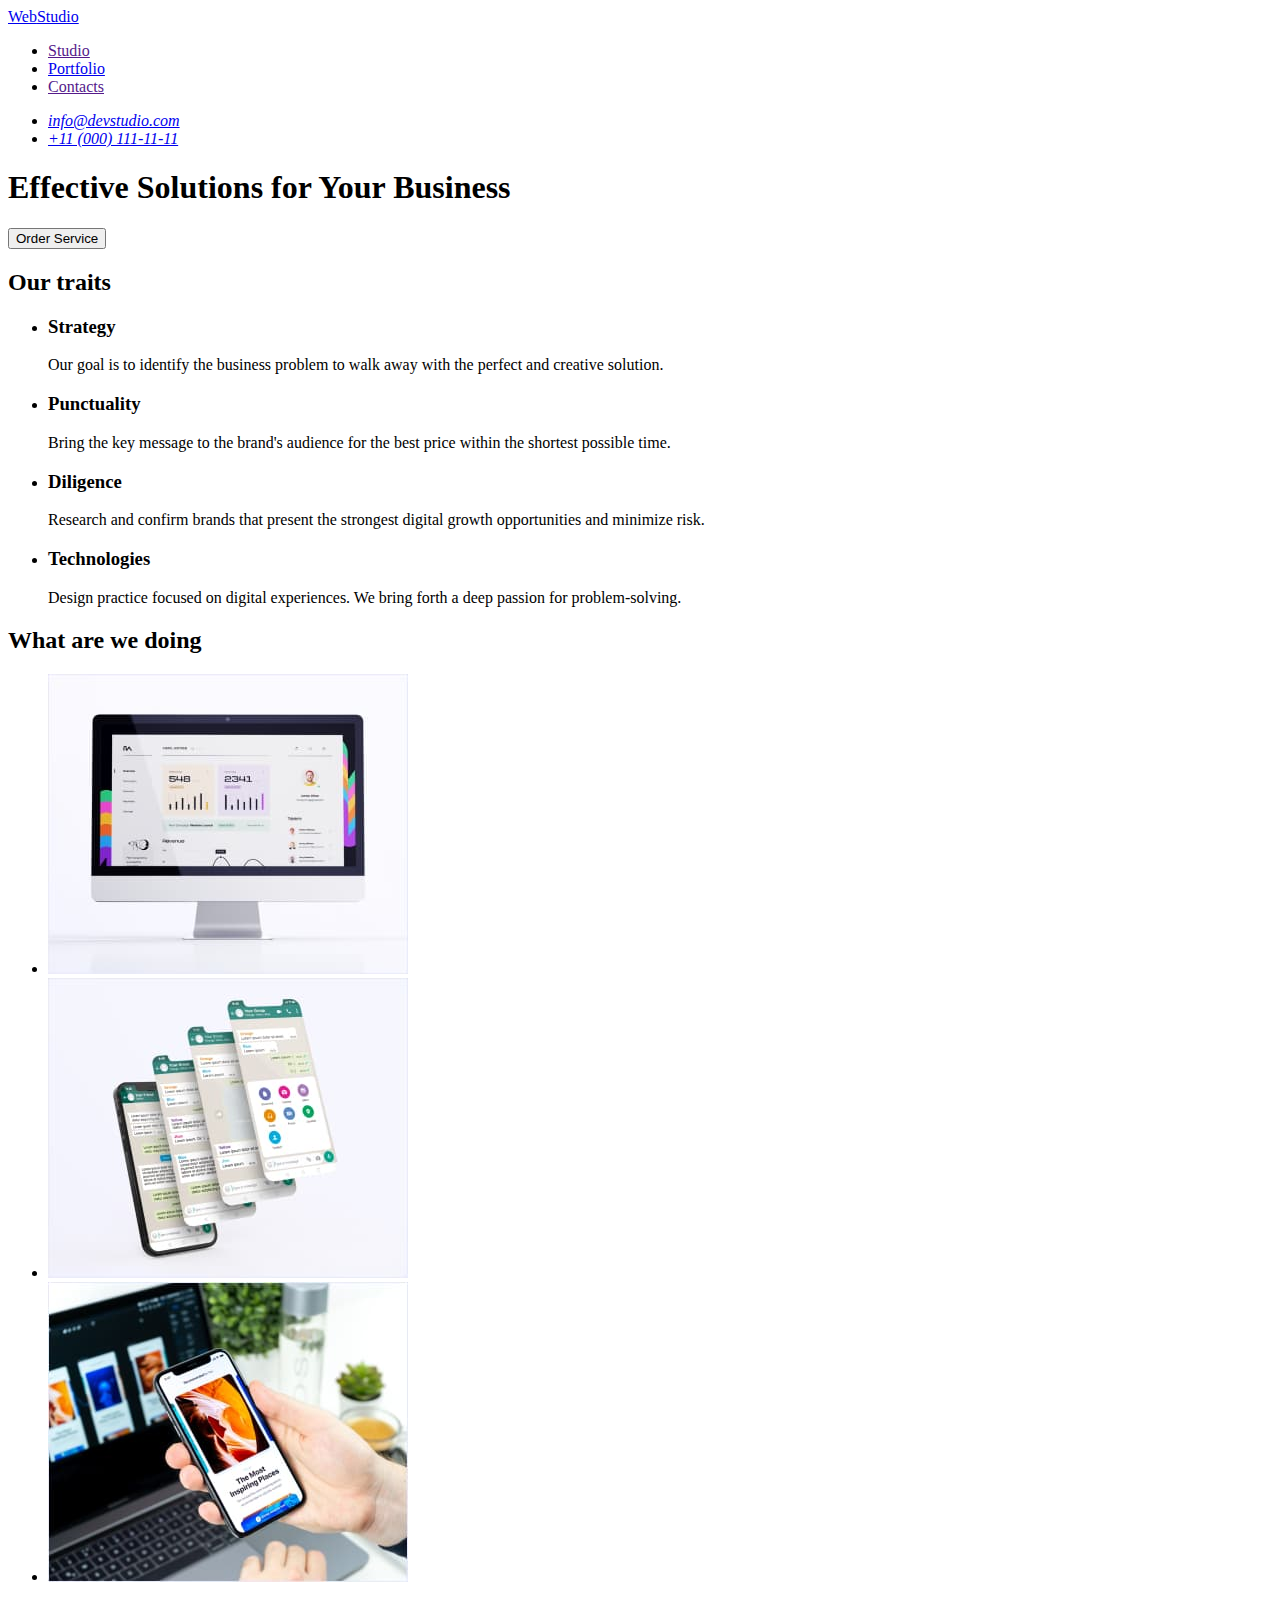
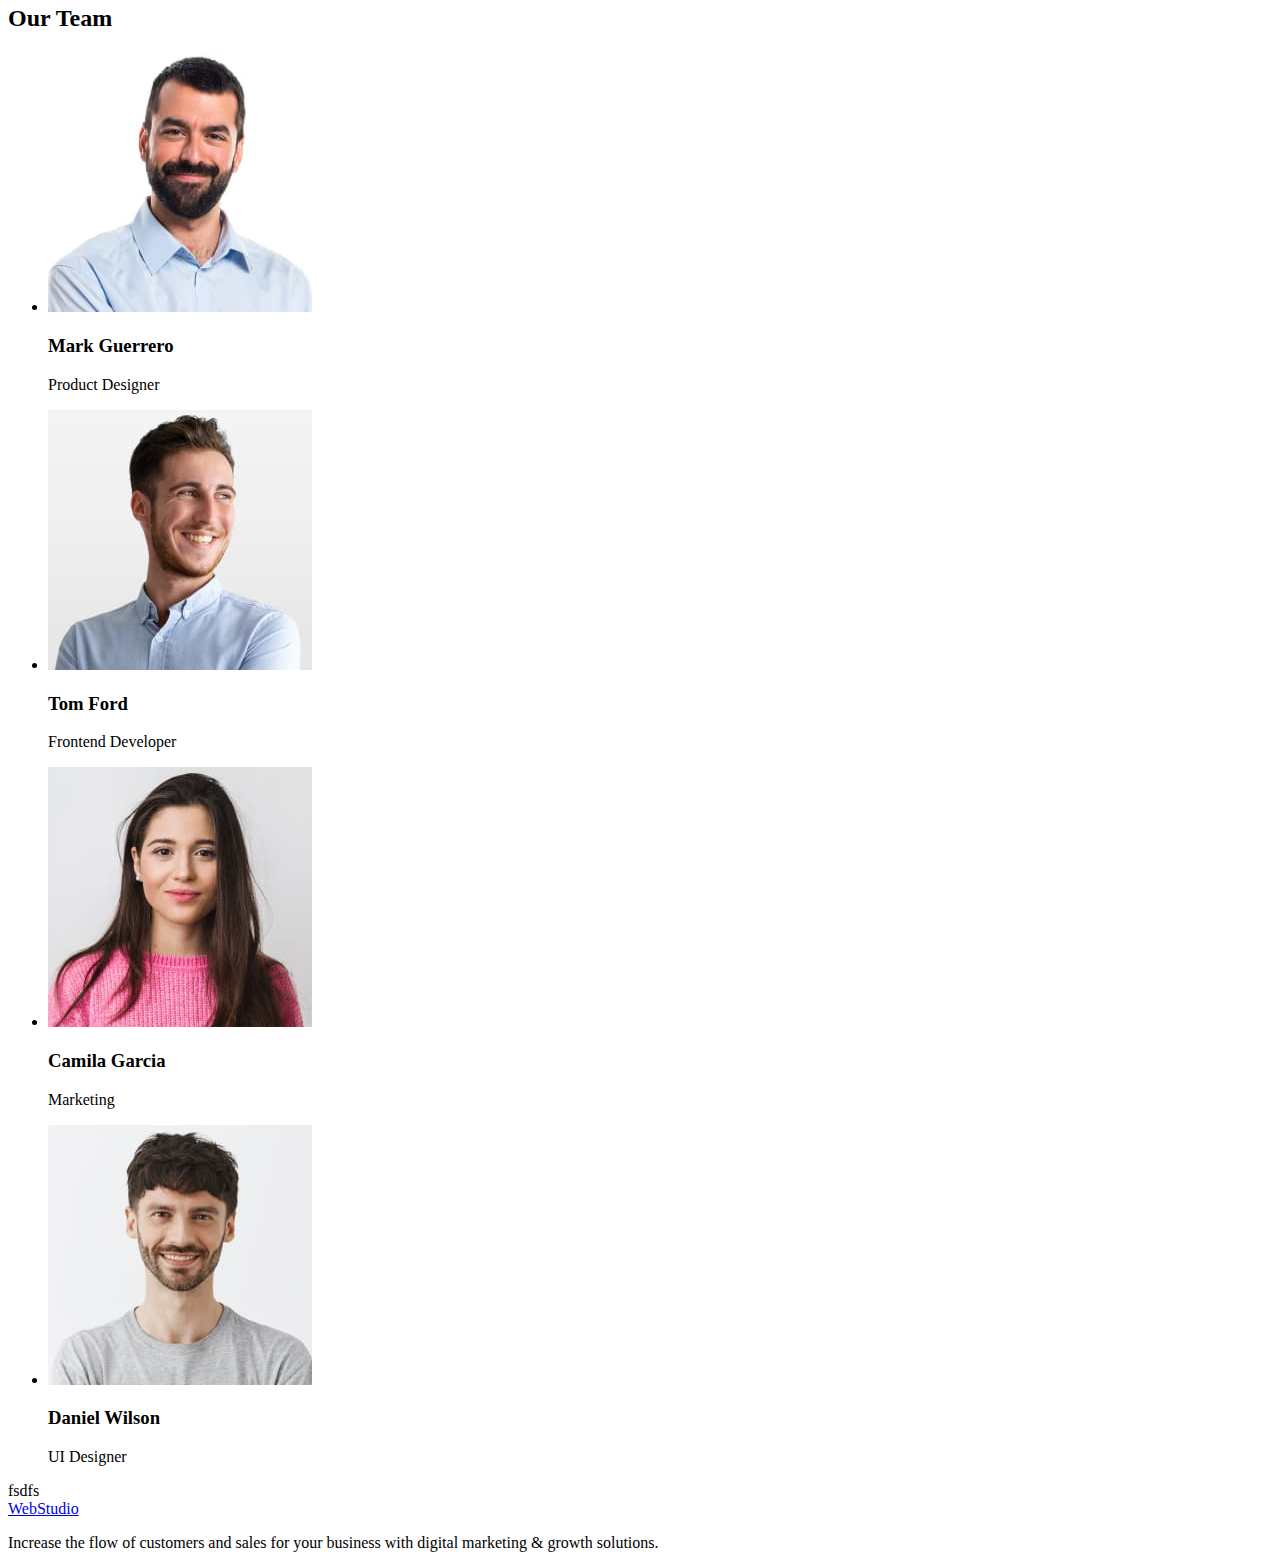
==== index.html @ f9613e82 "update_index" ====
<!DOCTYPE html>
<html lang="en">
  <head>
    <meta charset="UTF-8" />
    <meta http-equiv="X-UA-Compatible" content="IE=edge" />
    <meta name="viewport" content="width=device-width, initial-scale=1.0" />
    <link rel="preconnect" href="https://fonts.googleapis.com" />
    <link rel="preconnect" href="https://fonts.gstatic.com" crossorigin />
    <link
      rel="stylesheet"
      href="https://fonts.googleapis.com/css2?family=Raleway:wght@800&family=Roboto:wght@400;500;700&display=swap"
    />
    <link rel="stylesheet" href="./css/styles.css" />
    <title>Document</title>
  </head>

  <body>
    <header>
      <a href="./index.html" class="logo link"
        >Web<span class="logo-word">Studio</span></a
      >
      <nav class="site-nav">
        <ul class="list">
          <li>
            <a href="" class="link">Studio</a>
          </li>
          <li>
            <a href="./portfolio.html" class="link">Portfolio</a>
          </li>
          <li>
            <a href="" class="link">Contacts</a>
          </li>
        </ul>
      </nav>

      <address class="address-nav">
        <ul class="list">
          <li>
            <a href="mailto:info@devstudio.com" class="link"
              >info@devstudio.com</a
            >
          </li>
          <li>
            <a href="tel:+110001111111" class="link">+11 (000) 111-11-11</a>
          </li>
        </ul>
      </address>
    </header>

    <main>
      <section class="hero">
        <h1 class="header">Effective Solutions for Your Business</h1>
        <button type="button" class="button">Order Service</button>
      </section>

      <section>
        <h2>Our traits</h2>
        <ul class="list">
          <li>
            <h3>Strategy</h3>
            <p>
              Our goal is to identify the business problem to walk away with the
              perfect and creative solution.
            </p>
          </li>
          <li>
            <h3>Punctuality</h3>
            <p>
              Bring the key message to the brand's audience for the best price
              within the shortest possible time.
            </p>
          </li>
          <li>
            <h3>Diligence</h3>
            <p>
              Research and confirm brands that present the strongest digital
              growth opportunities and minimize risk.
            </p>
          </li>
          <li>
            <h3>Technologies</h3>
            <p>
              Design practice focused on digital experiences. We bring forth a
              deep passion for problem-solving.
            </p>
          </li>
        </ul>
      </section>

      <section>
        <h2>What are we doing</h2>
        <ul class="list">
          <li>
            <img
              src="./images/what_we_doing_img_1.jpg"
              alt="Screen with charts"
              width="360"
            />
          </li>
          <li>
            <img
              src="./images/what_we_doing_img_2.jpg"
              alt="Smartphone with messenger"
              width="360"
            />
          </li>
          <li>
            <img
              src="./images/what_we_doing_img_3.jpg"
              alt="Smartphone and laptop demonstrating app"
              width="360"
            />
          </li>
        </ul>
      </section>

      <section class="our-team">
        <h2>Our Team</h2>
        <ul class="list">
          <li>
            <img
              src="./images/our_team_1.jpg"
              alt="Product Designer"
              width="264"
            />
            <h3 class="member-name">Mark Guerrero</h3>
            <p class="member-role">Product Designer</p>
          </li>
          <li>
            <img
              src="./images/our_team_2.jpg"
              alt="Frontend Developer"
              width="264"
            />
            <h3 class="member-name">Tom Ford</h3>
            <p class="member-role">Frontend Developer</p>
          </li>
          <li>
            <img src="./images/our_team_3.jpg" alt="Marketing" width="264" />
            <h3 class="member-name">Camila Garcia</h3>
            <p class="member-role">Marketing</p>
          </li>
          <li>
            <img src="./images/our_team_4.jpg" alt="UI Designer" width="264" />
            <h3 class="member-name">Daniel Wilson</h3>
            <p class="member-role">UI Designer</p>
          </li>
        </ul>
      </section>
    </main>
    fsdfs
    <footer>
      <a href="./index.html" class="logo link"
        >Web<span class="logo-word">Studio</span></a
      >
      <p class="footer-text">
        Increase the flow of customers and sales for your business with digital
        marketing & growth solutions.
      </p>
    </footer>
  </body>
</html>
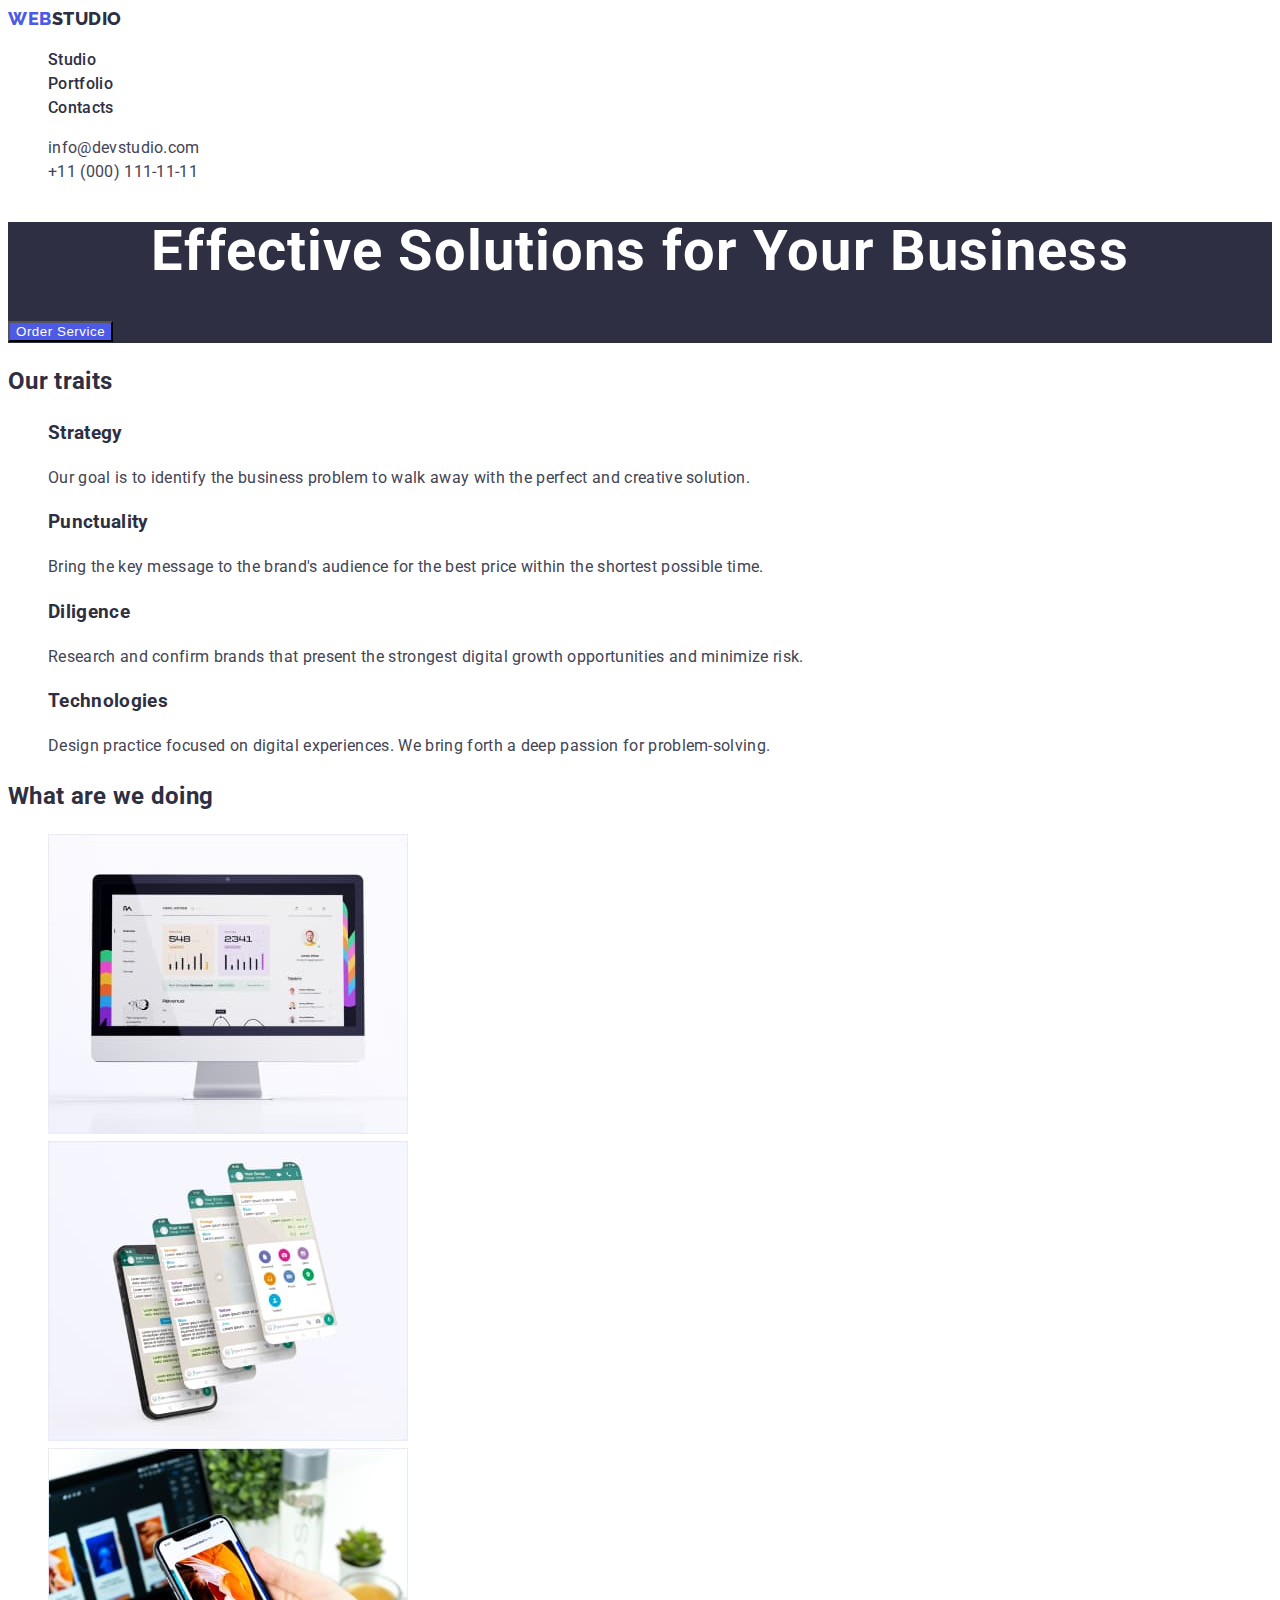
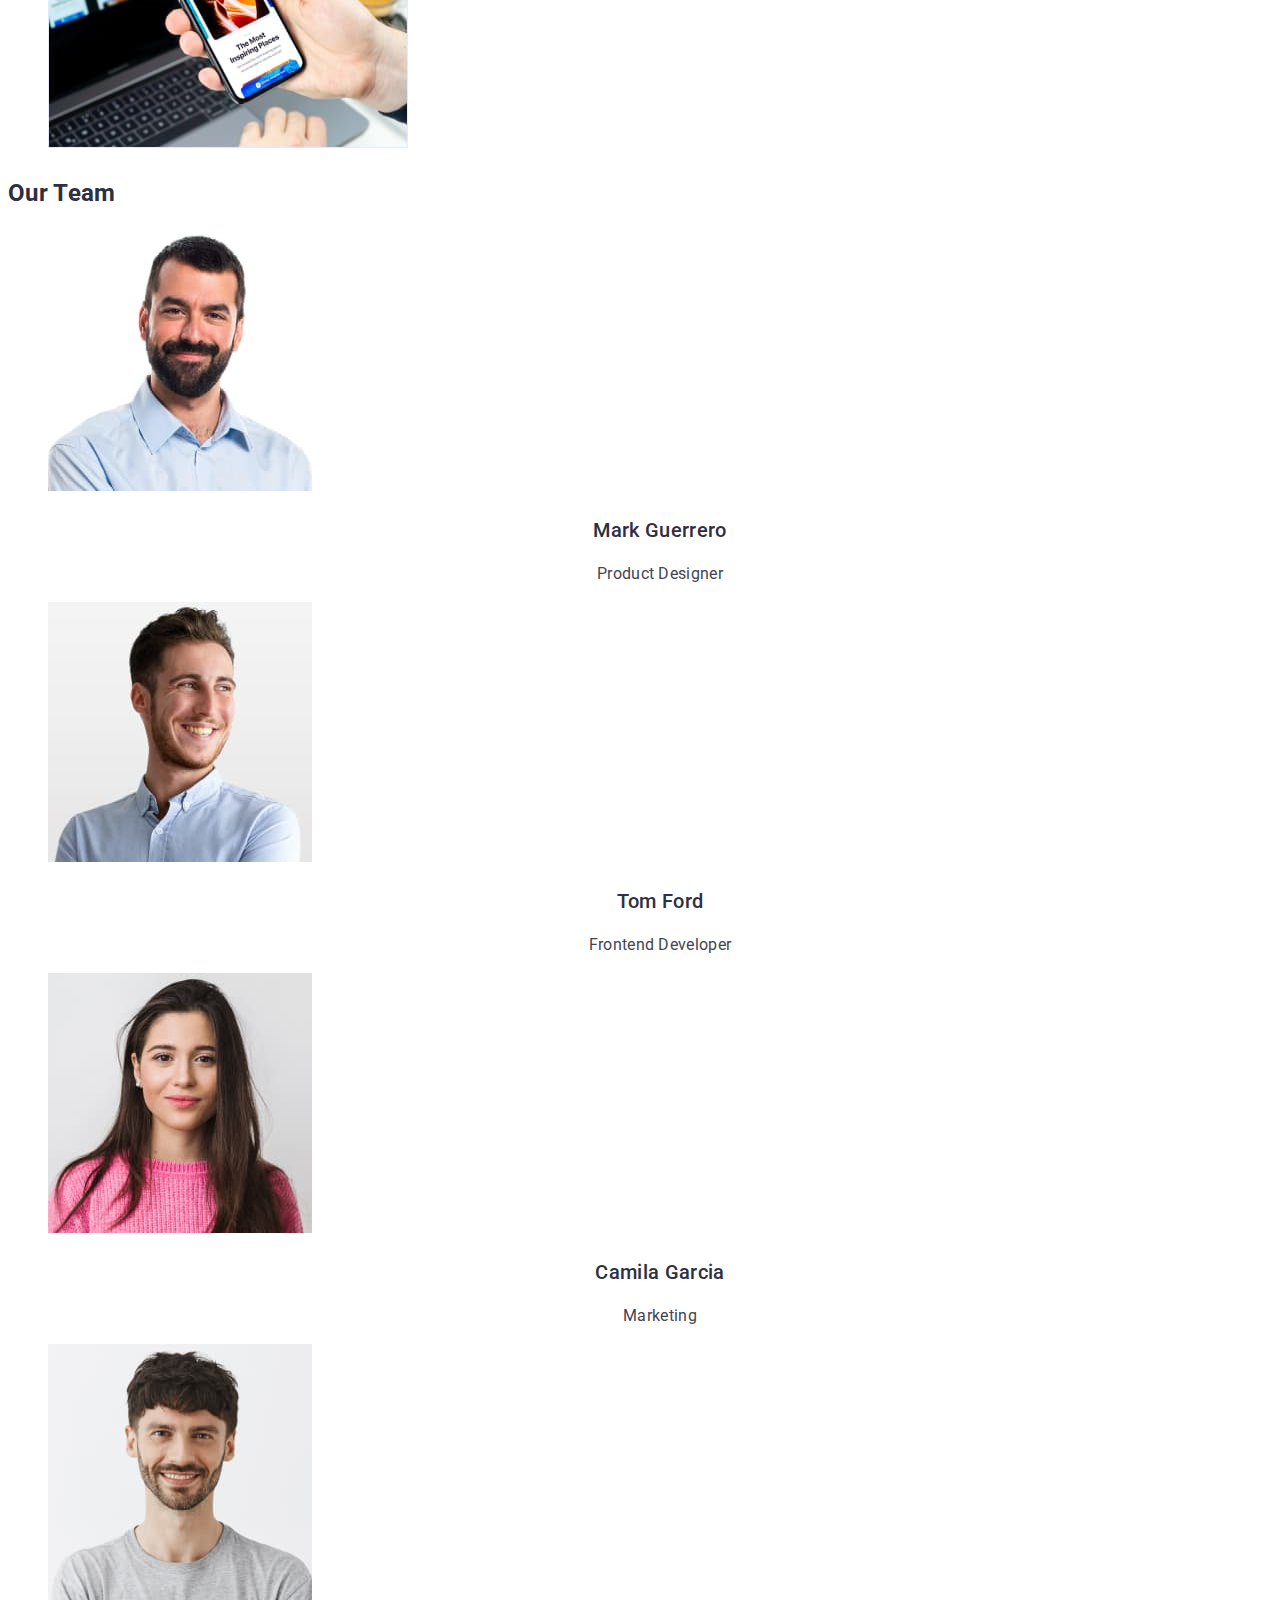
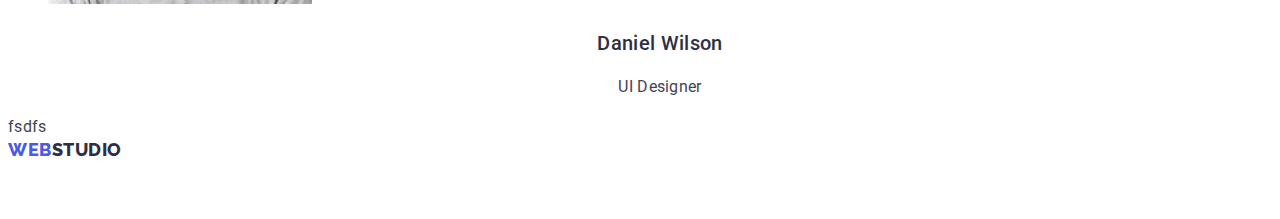
==== commit befb9e90: "update_index" ====
--- a/index.html
+++ b/index.html
@@ -53,32 +53,32 @@
         <button type="button" class="button">Order Service</button>
       </section>
 
-      <section>
+      <section class="traits">
         <h2>Our traits</h2>
         <ul class="list">
           <li>
-            <h3>Strategy</h3>
+            <h3 class="header">Strategy</h3>
             <p>
               Our goal is to identify the business problem to walk away with the
               perfect and creative solution.
             </p>
           </li>
           <li>
-            <h3>Punctuality</h3>
+            <h3 class="header">Punctuality</h3>
             <p>
               Bring the key message to the brand's audience for the best price
               within the shortest possible time.
             </p>
           </li>
           <li>
-            <h3>Diligence</h3>
+            <h3 class="header">Diligence</h3>
             <p>
               Research and confirm brands that present the strongest digital
               growth opportunities and minimize risk.
             </p>
           </li>
           <li>
-            <h3>Technologies</h3>
+            <h3 class="header">Technologies</h3>
             <p>
               Design practice focused on digital experiences. We bring forth a
               deep passion for problem-solving.
@@ -87,8 +87,8 @@
         </ul>
       </section>
 
-      <section>
-        <h2>What are we doing</h2>
+      <section class="projects">
+        <h2 class="header">What are we doing</h2>
         <ul class="list">
           <li>
             <img
@@ -115,9 +115,9 @@
       </section>
 
       <section class="our-team">
-        <h2>Our Team</h2>
+        <h2 class="header">Our Team</h2>
         <ul class="list">
-          <li>
+          <li class="member-card">
             <img
               src="./images/our_team_1.jpg"
               alt="Product Designer"
@@ -126,7 +126,7 @@
             <h3 class="member-name">Mark Guerrero</h3>
             <p class="member-role">Product Designer</p>
           </li>
-          <li>
+          <li class="member-card">
             <img
               src="./images/our_team_2.jpg"
               alt="Frontend Developer"
@@ -135,12 +135,12 @@
             <h3 class="member-name">Tom Ford</h3>
             <p class="member-role">Frontend Developer</p>
           </li>
-          <li>
+          <li class="member-card">
             <img src="./images/our_team_3.jpg" alt="Marketing" width="264" />
             <h3 class="member-name">Camila Garcia</h3>
             <p class="member-role">Marketing</p>
           </li>
-          <li>
+          <li class="member-card">
             <img src="./images/our_team_4.jpg" alt="UI Designer" width="264" />
             <h3 class="member-name">Daniel Wilson</h3>
             <p class="member-role">UI Designer</p>
--- a/css/styles.css
+++ b/css/styles.css
@@ -0,0 +1,129 @@
+:root {
+  --main-blue-color: #4d5ae5;
+  --main-header-color: #2e2f42;
+  --main-text-color: #434455;
+  --link-hover-color: #404bbf;
+}
+
+h1,
+h2,
+h3 {
+  color: var(--main-header-color);
+}
+
+.list {
+  list-style: none;
+}
+
+body {
+  font-family: 'Roboto', sans-serif;
+  font-size: 16px;
+  line-height: 1.5;
+  letter-spacing: 0.02em;
+  color: var(--main-text-color);
+  background-color: #ffffff;
+}
+
+.link {
+  text-decoration: none;
+}
+
+.portfolio .button {
+  color: var(--main-blue-color);
+  background-color: #e7e9fc;
+  border-color: transparent;
+  font-family: 'Roboto';
+  font-style: normal;
+  font-weight: 500;
+  font-size: 16px;
+  line-height: 1.5;
+  letter-spacing: 0.04em;
+}
+
+.portfolio .button:hover,
+.portfolio .button:focus {
+  color: #ffffff;
+  background-color: var(--link-hover-color);
+}
+
+.portfolio-item {
+  color: var(--main-text-color);
+}
+
+.logo {
+  color: var(--main-blue-color);
+  font-family: 'Raleway', sans-serif;
+  font-weight: 800;
+  font-size: 18px;
+  line-height: 1.17;
+  letter-spacing: 0.03em;
+  text-transform: uppercase;
+}
+
+.logo-word {
+  color: var(--main-header-color);
+}
+
+.site-nav .link {
+  color: var(--main-header-color);
+  font-weight: 500;
+  font-size: 16px;
+  line-height: 1.5;
+  letter-spacing: 0.02em;
+}
+
+.site-nav .link:hover,
+.site-nav .link:focus {
+  color: var(--link-hover-color);
+}
+
+.hero {
+  background-color: var(--main-header-color);
+}
+
+.hero .header {
+  color: #ffffff;
+  font-weight: 700;
+  font-size: 56px;
+  line-height: 1.07;
+  text-align: center;
+  letter-spacing: 0.02em;
+}
+
+.hero .button {
+  color: #ffffff;
+  background-color: var(--main-blue-color);
+  font-weight: 500;
+  text-align: center;
+  letter-spacing: 0.04em;
+}
+
+.hero .button:hover,
+.hero .button:focus {
+  background-color: var(--link-hover-color);
+}
+
+.footer-text {
+  color: #ffffff;
+}
+
+.member-name {
+  font-weight: 500;
+  font-size: 20px;
+  line-height: 1.2;
+  text-align: center;
+}
+
+.member-role {
+  text-align: center;
+}
+
+.address-nav .link {
+  font-style: normal;
+  color: var(--main-text-color);
+}
+
+.address-nav .link:hover,
+.address-nav .link:focus {
+  color: var(--link-hover-color);
+}
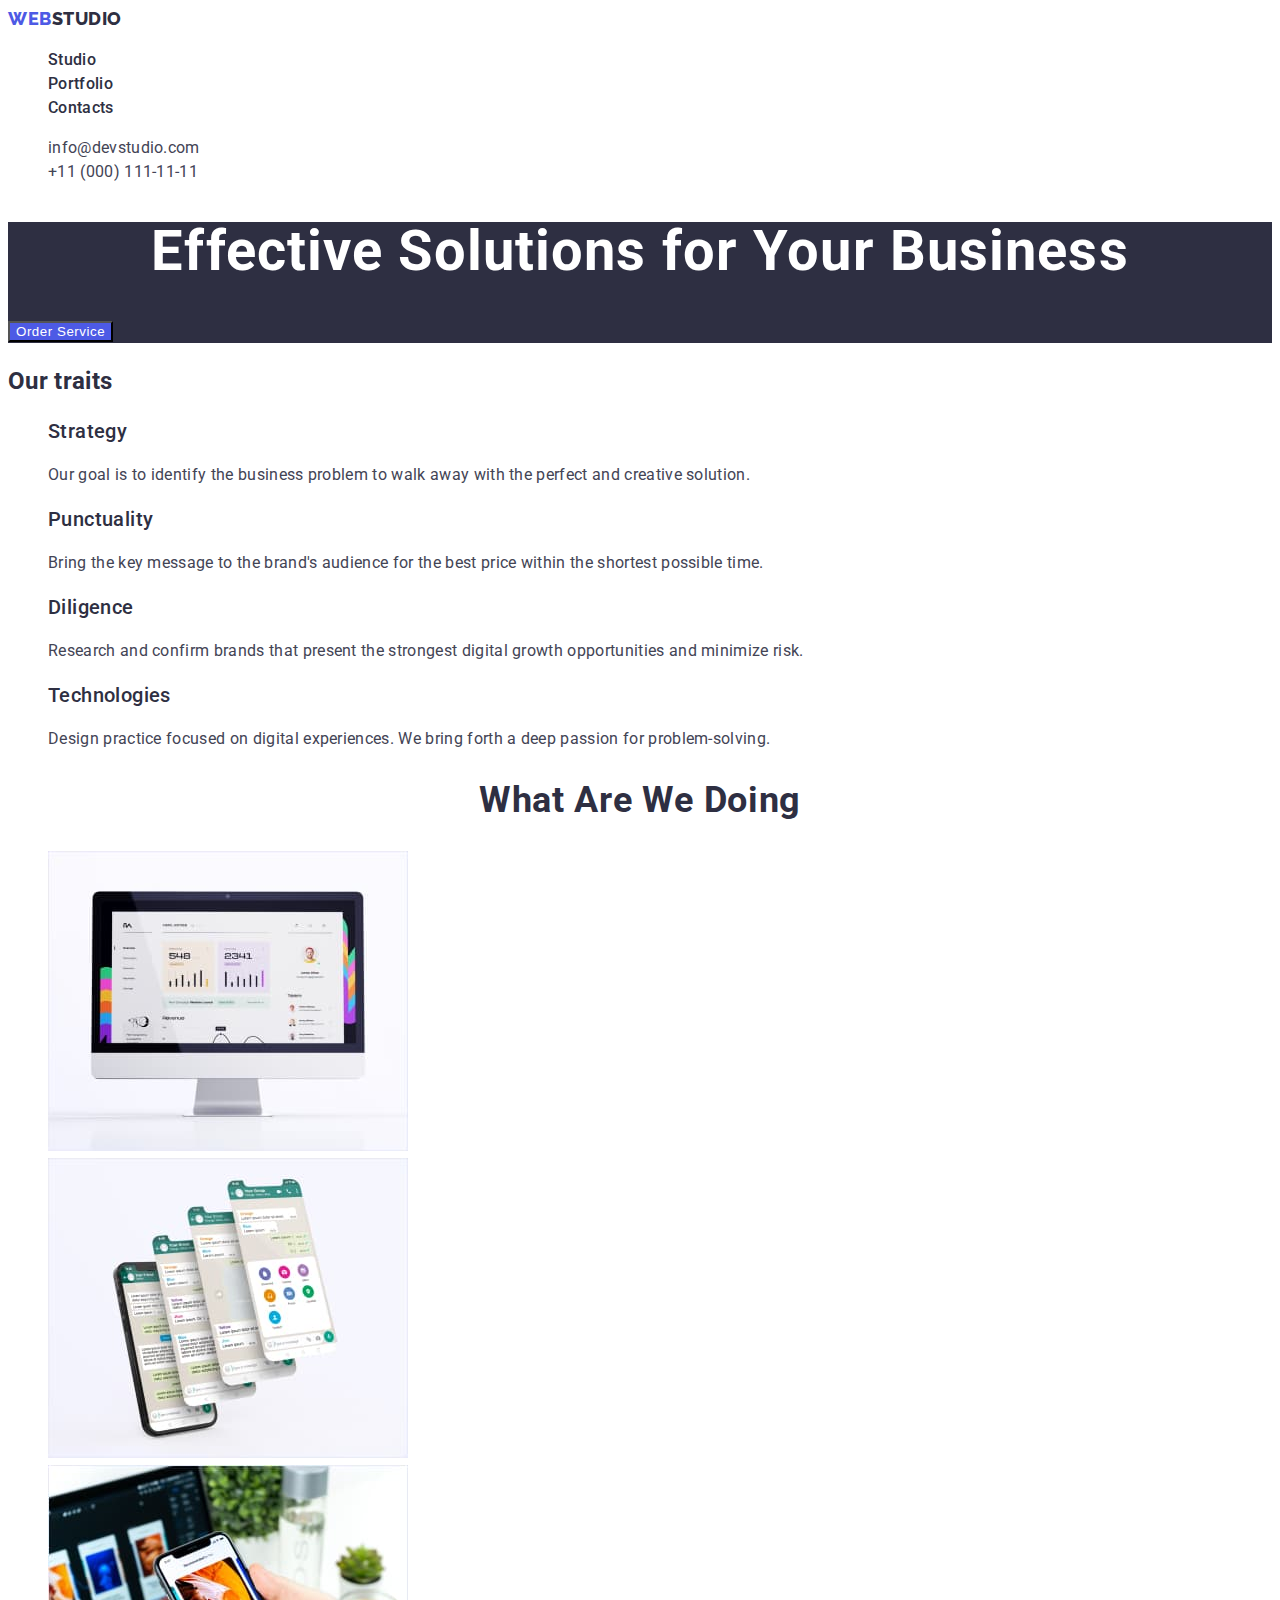
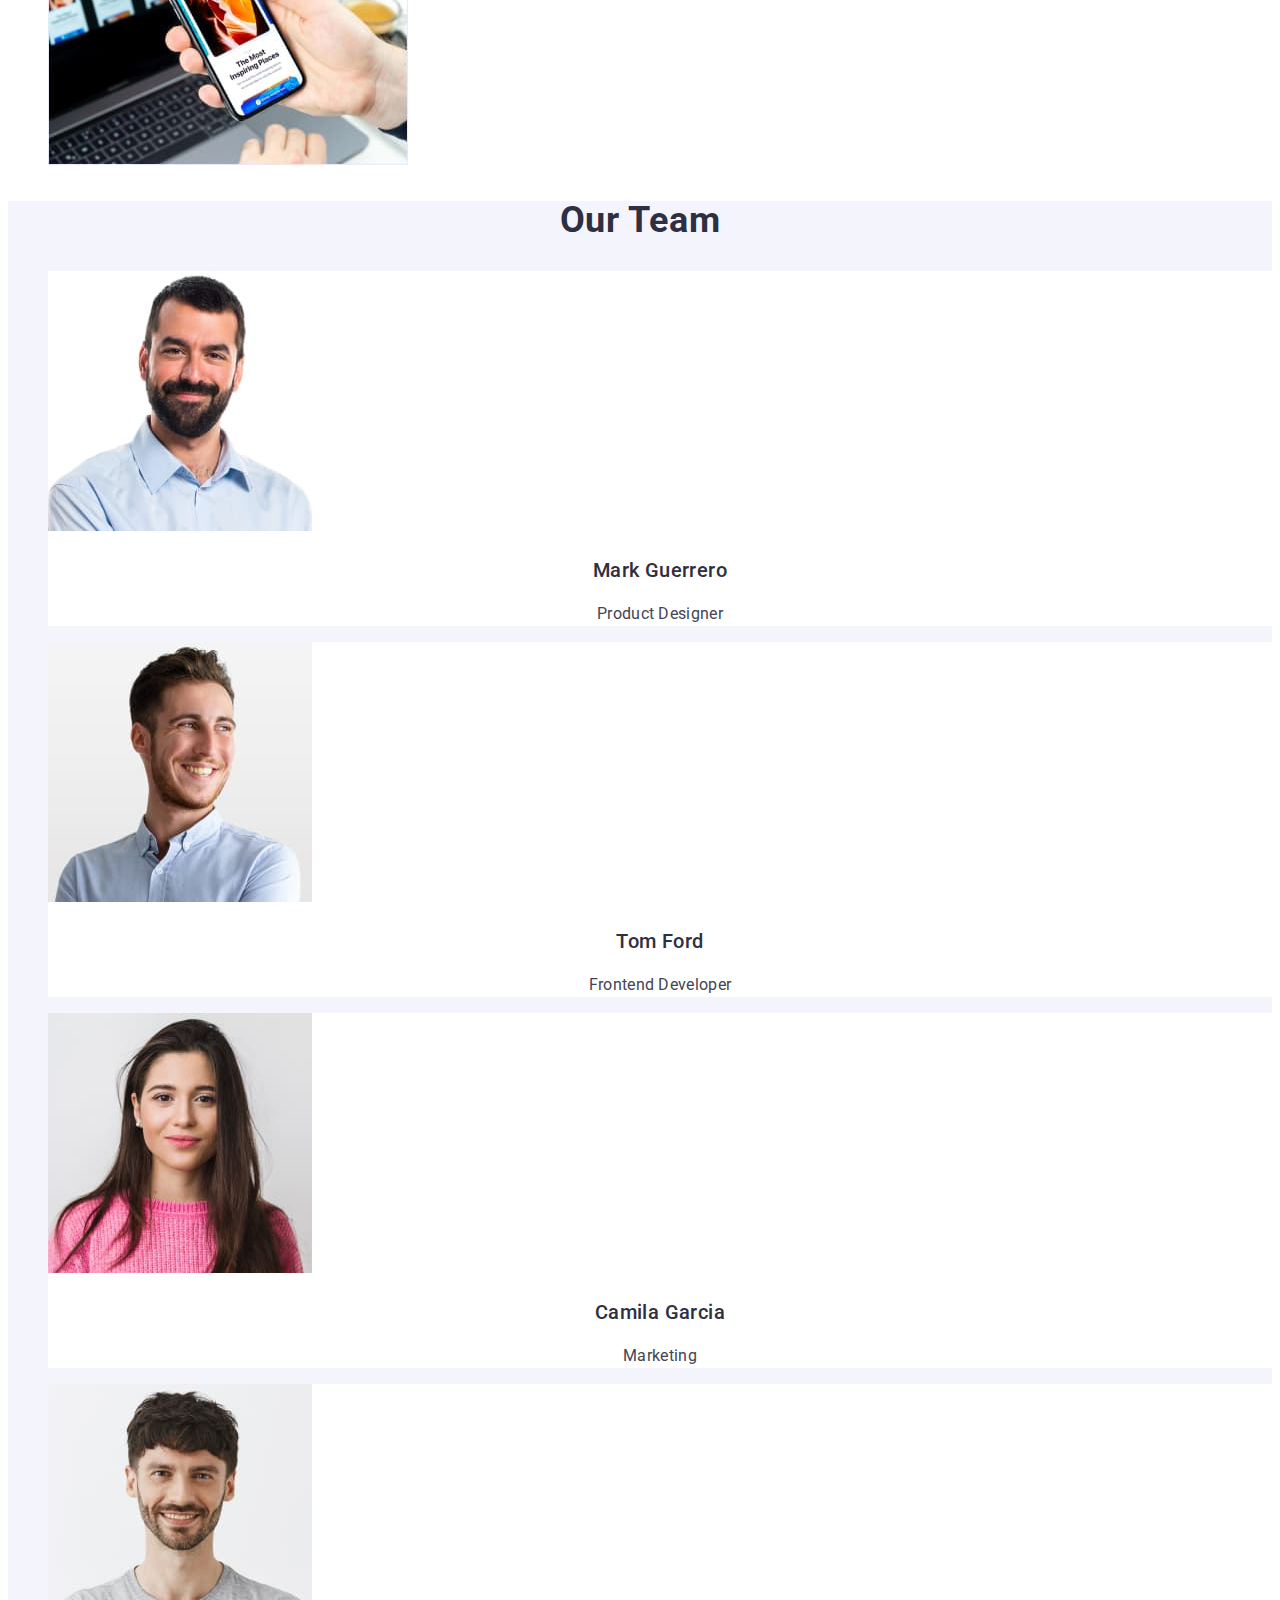
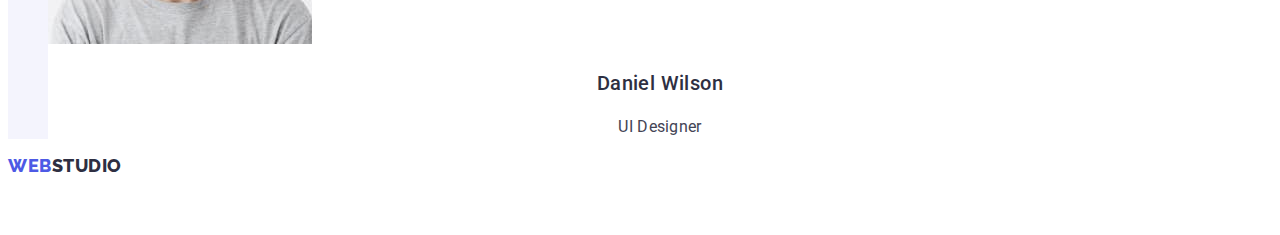
==== commit 536e8d8f: "update_index" ====
--- a/index.html
+++ b/index.html
@@ -148,8 +148,7 @@
         </ul>
       </section>
     </main>
-    fsdfs
-    <footer>
+    <footer class="footer">
       <a href="./index.html" class="logo link"
         >Web<span class="logo-word">Studio</span></a
       >
--- a/css/styles.css
+++ b/css/styles.css
@@ -112,6 +112,7 @@
   font-size: 20px;
   line-height: 1.2;
   text-align: center;
+  letter-spacing: 0.02em;
 }
 
 .member-role {
@@ -127,3 +128,28 @@
 .address-nav .link:focus {
   color: var(--link-hover-color);
 }
+
+.traits .header {
+  font-weight: 500;
+  font-size: 20px;
+  line-height: 1.2;
+  letter-spacing: 0.02em;
+}
+
+.our-team {
+  background-color: #f4f4fd;
+}
+
+.projects .header,
+.our-team .header {
+  font-weight: 700;
+  font-size: 36px;
+  line-height: 1.11;
+  text-align: center;
+  letter-spacing: 0.02em;
+  text-transform: capitalize;
+}
+
+.our-team .member-card {
+  background-color: #ffffff;
+}
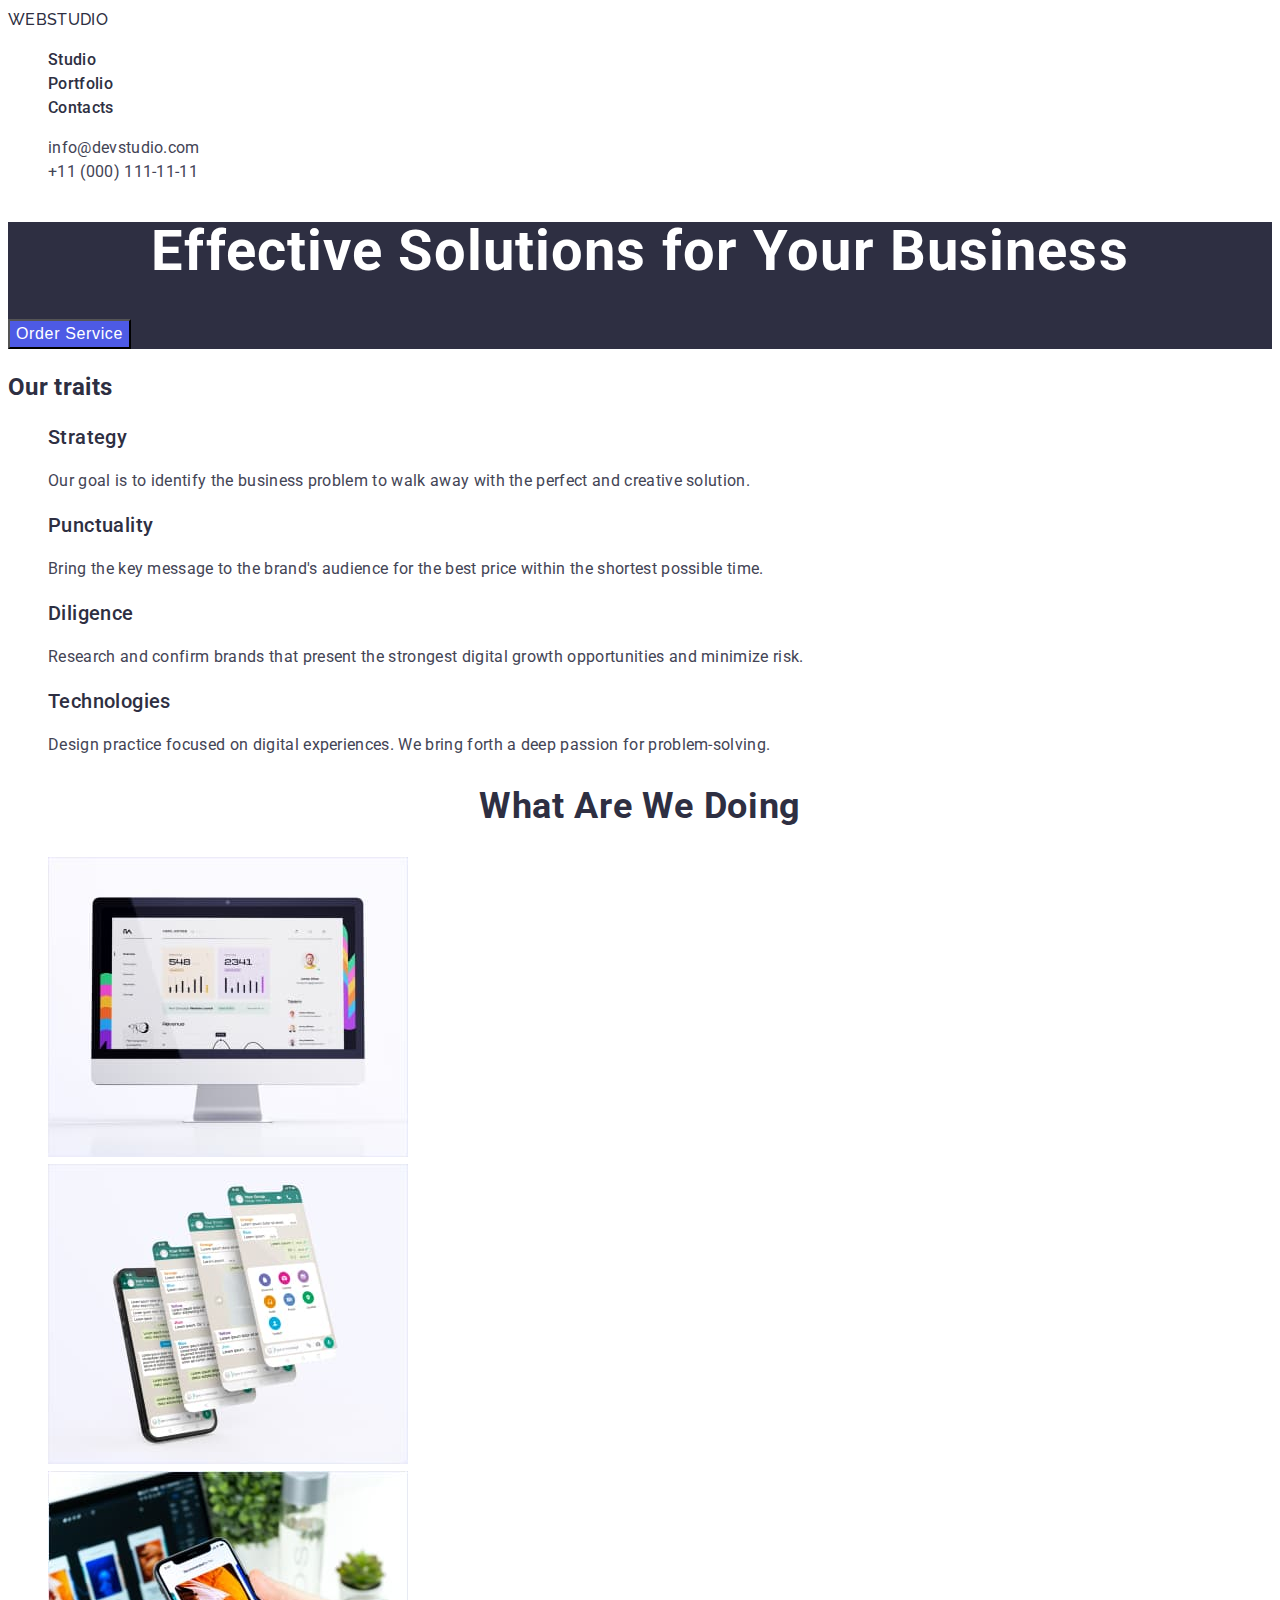
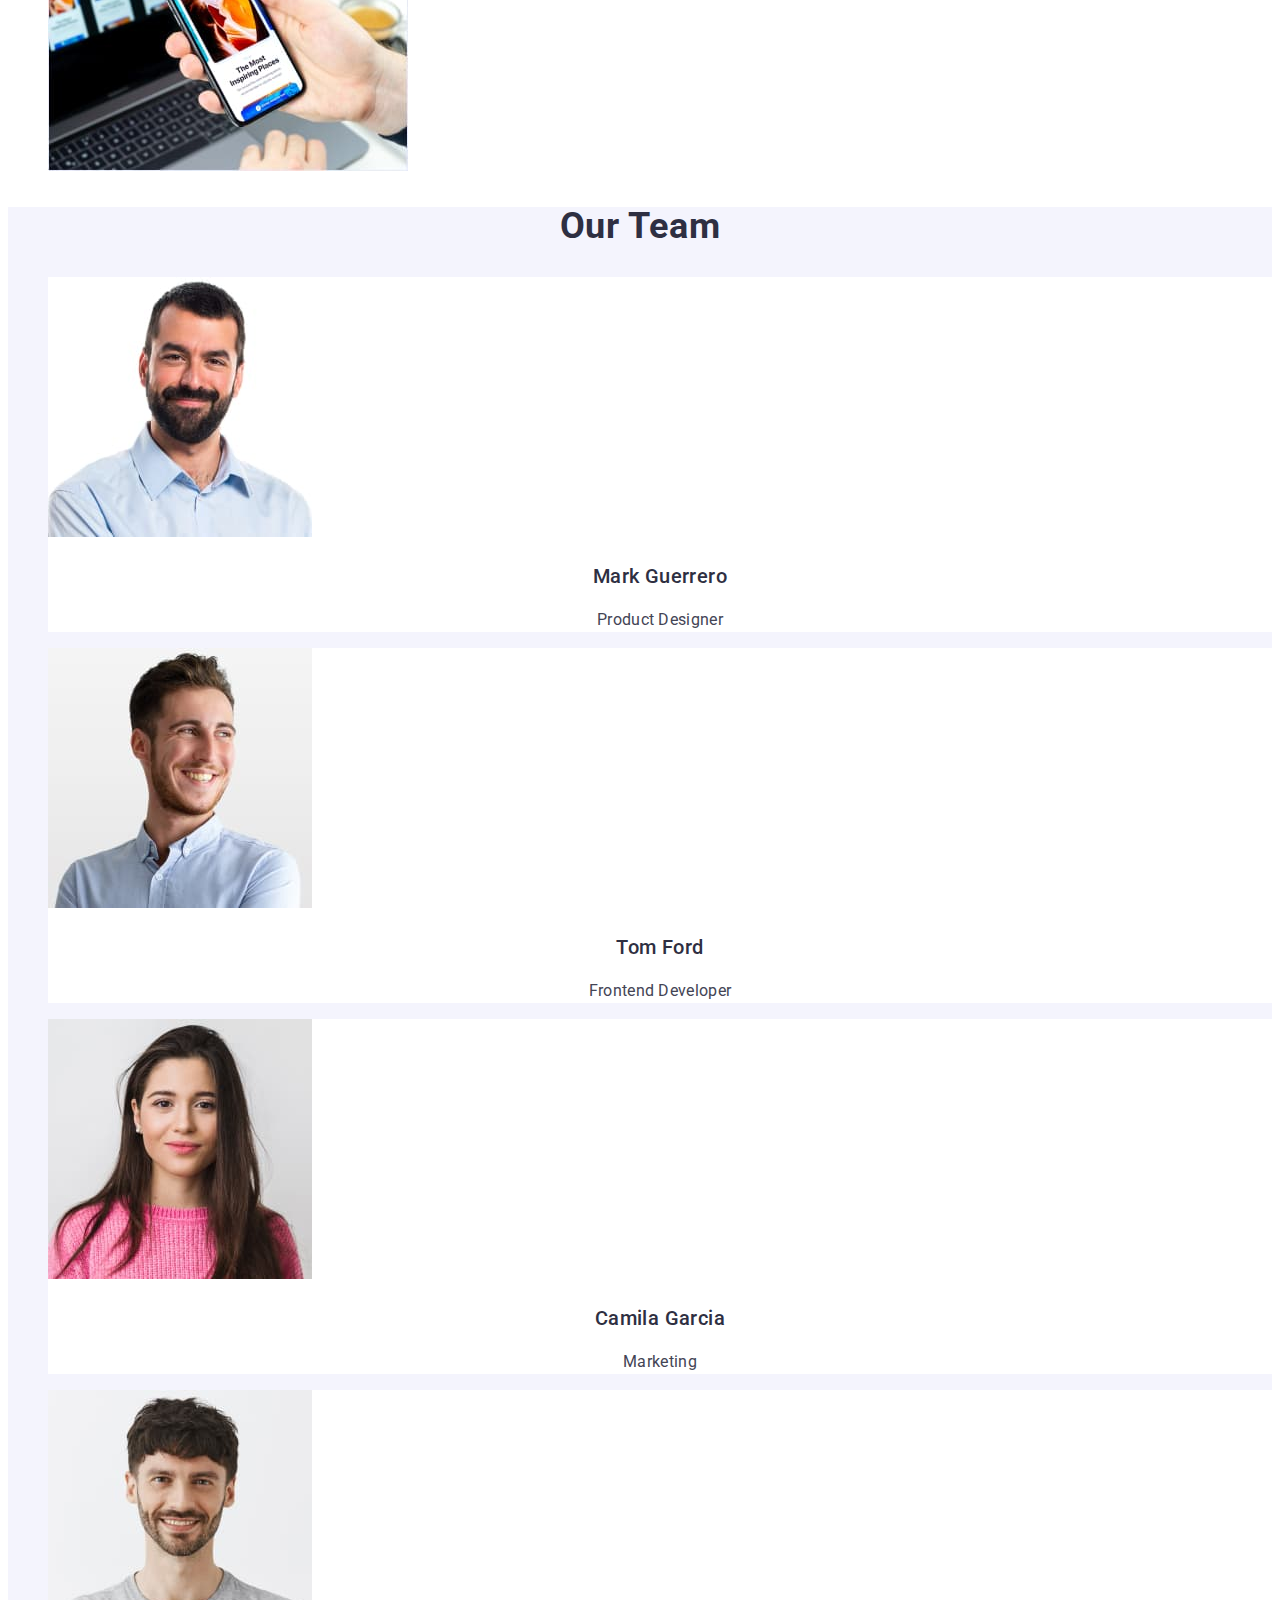
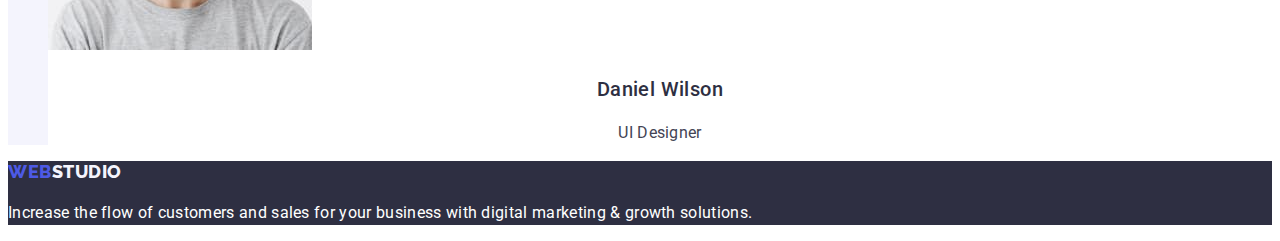
==== commit d8b87eaa: "udpate_index" ====
--- a/index.html
+++ b/index.html
@@ -16,10 +16,10 @@
 
   <body>
     <header>
-      <a href="./index.html" class="logo link"
-        >Web<span class="logo-word">Studio</span></a
-      >
       <nav class="site-nav">
+        <a href="./index.html" class="logo link"
+          >Web<span class="logo-word">Studio</span></a
+        >
         <ul class="list">
           <li>
             <a href="" class="link">Studio</a>
--- a/css/styles.css
+++ b/css/styles.css
@@ -3,6 +3,7 @@
   --main-header-color: #2e2f42;
   --main-text-color: #434455;
   --link-hover-color: #404bbf;
+  --cloud: #f4f4fd;
 }
 
 h1,
@@ -38,6 +39,7 @@
   font-size: 16px;
   line-height: 1.5;
   letter-spacing: 0.04em;
+  cursor: pointer;
 }
 
 .portfolio .button:hover,
@@ -94,6 +96,8 @@
   color: #ffffff;
   background-color: var(--main-blue-color);
   font-weight: 500;
+  font-size: 16px;
+  line-height: 1.5;
   text-align: center;
   letter-spacing: 0.04em;
 }
@@ -137,7 +141,7 @@
 }
 
 .our-team {
-  background-color: #f4f4fd;
+  background-color: var(--cloud);
 }
 
 .projects .header,
@@ -153,3 +157,11 @@
 .our-team .member-card {
   background-color: #ffffff;
 }
+
+.footer {
+  background-color: var(--main-header-color);
+}
+
+.footer .logo-word {
+  color: var(--cloud);
+}
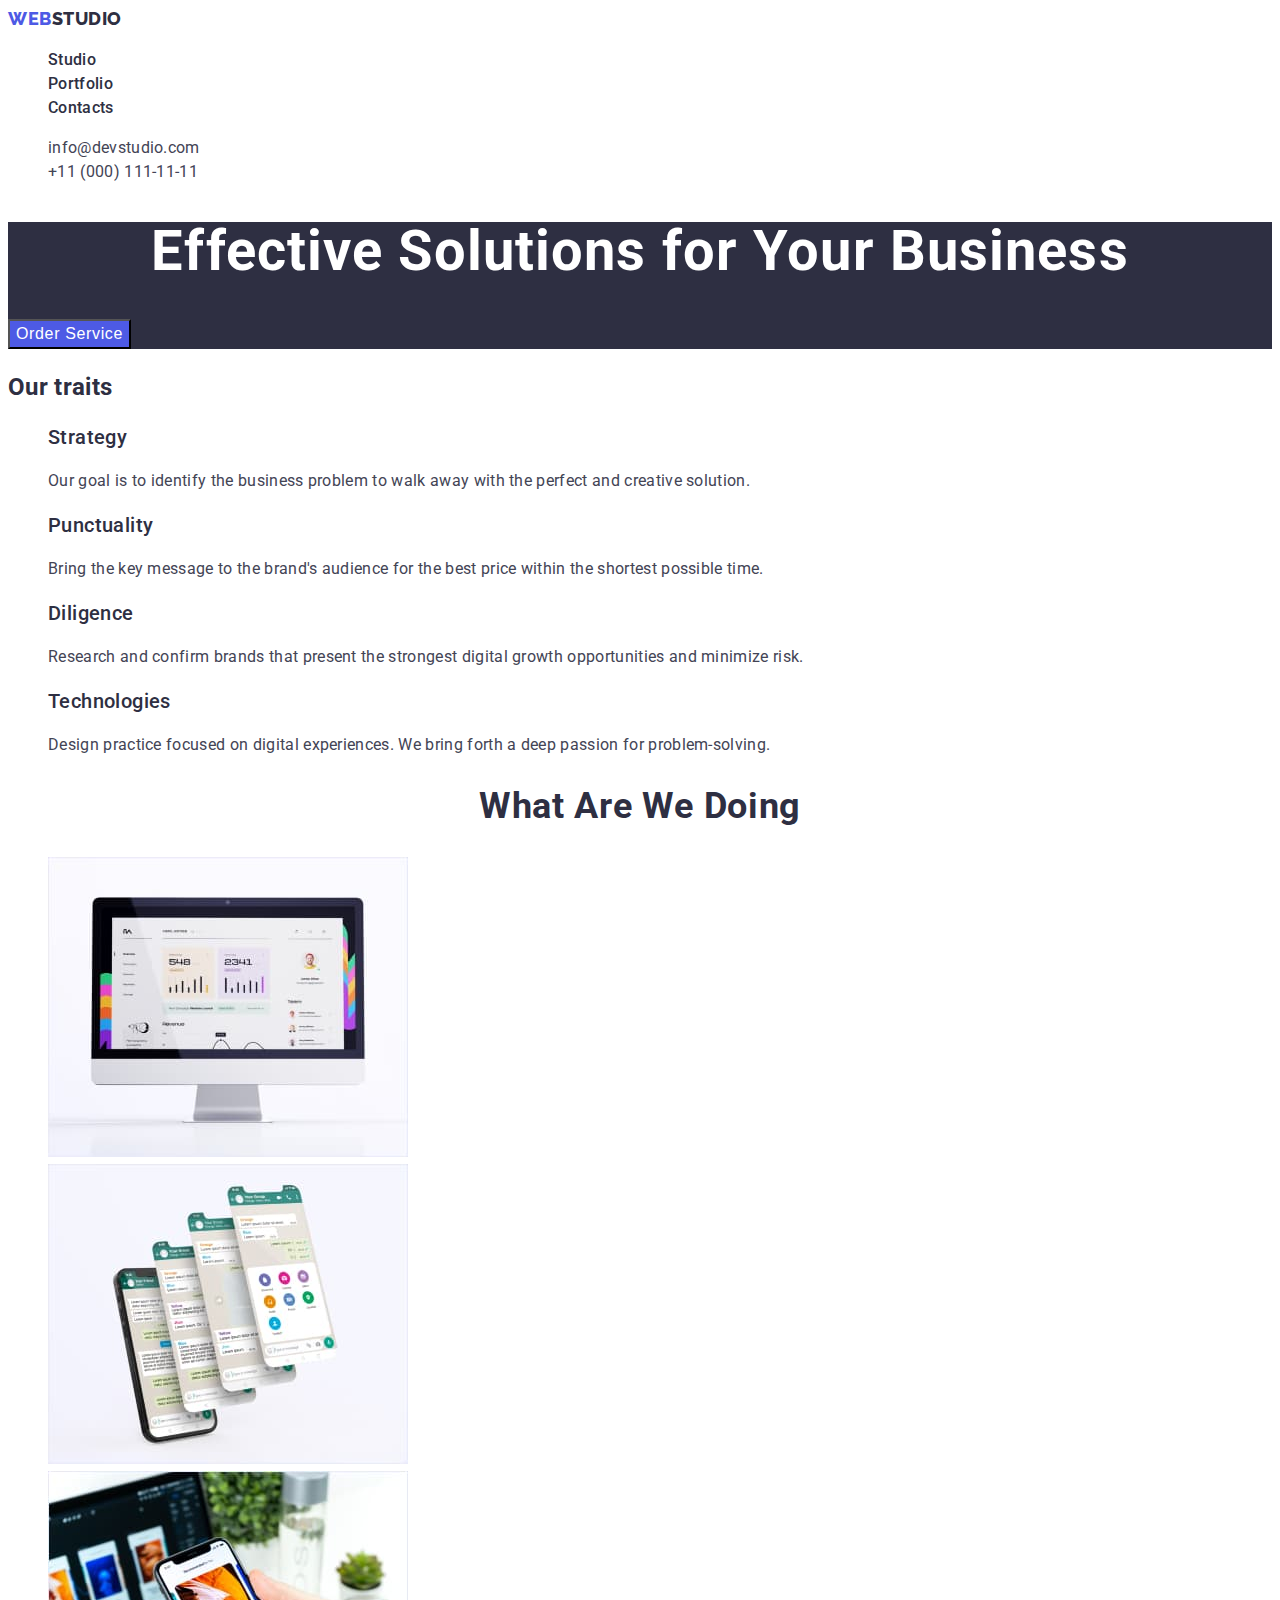
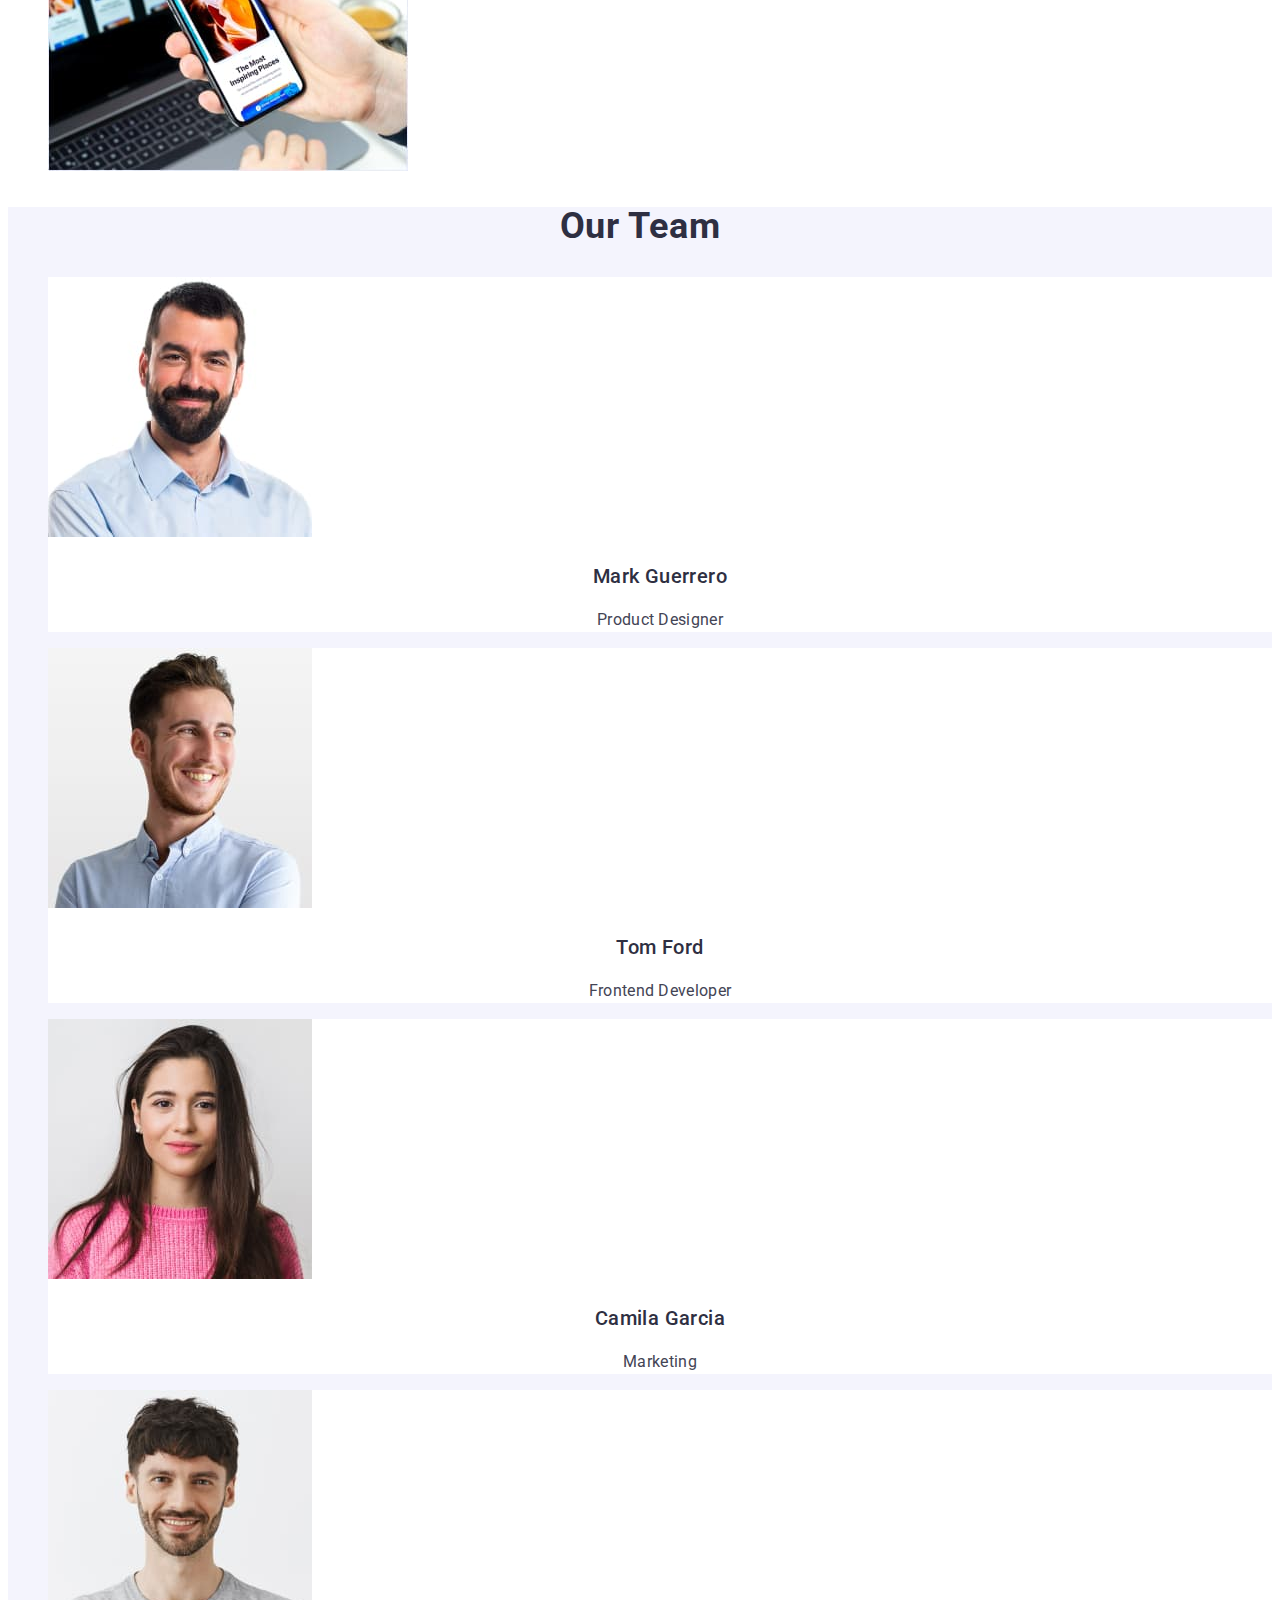
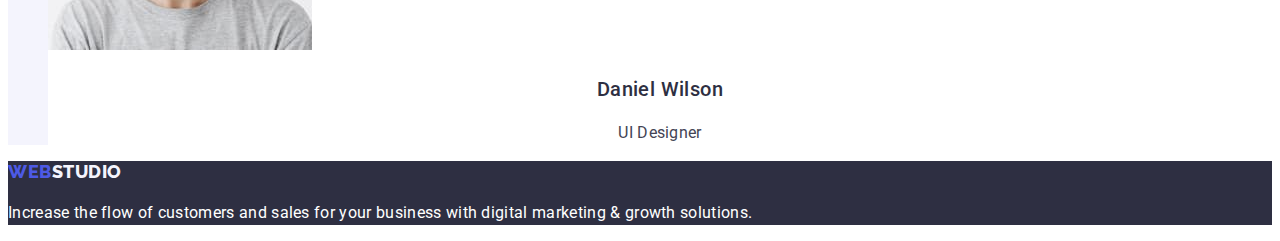
==== commit 8a435536: "update_index" ====
--- a/index.html
+++ b/index.html
@@ -58,28 +58,28 @@
         <ul class="list">
           <li>
             <h3 class="header">Strategy</h3>
-            <p>
+            <p class="paragraph">
               Our goal is to identify the business problem to walk away with the
               perfect and creative solution.
             </p>
           </li>
           <li>
             <h3 class="header">Punctuality</h3>
-            <p>
+            <p class="paragraph">
               Bring the key message to the brand's audience for the best price
               within the shortest possible time.
             </p>
           </li>
           <li>
             <h3 class="header">Diligence</h3>
-            <p>
+            <p class="paragraph">
               Research and confirm brands that present the strongest digital
               growth opportunities and minimize risk.
             </p>
           </li>
           <li>
             <h3 class="header">Technologies</h3>
-            <p>
+            <p class="paragraph">
               Design practice focused on digital experiences. We bring forth a
               deep passion for problem-solving.
             </p>
--- a/css/styles.css
+++ b/css/styles.css
@@ -66,7 +66,7 @@
   color: var(--main-header-color);
 }
 
-.site-nav .link {
+.site-nav .list .link {
   color: var(--main-header-color);
   font-weight: 500;
   font-size: 16px;
@@ -74,8 +74,8 @@
   letter-spacing: 0.02em;
 }
 
-.site-nav .link:hover,
-.site-nav .link:focus {
+.site-nav .list .link:hover,
+.site-nav .list .link:focus {
   color: var(--link-hover-color);
 }
 
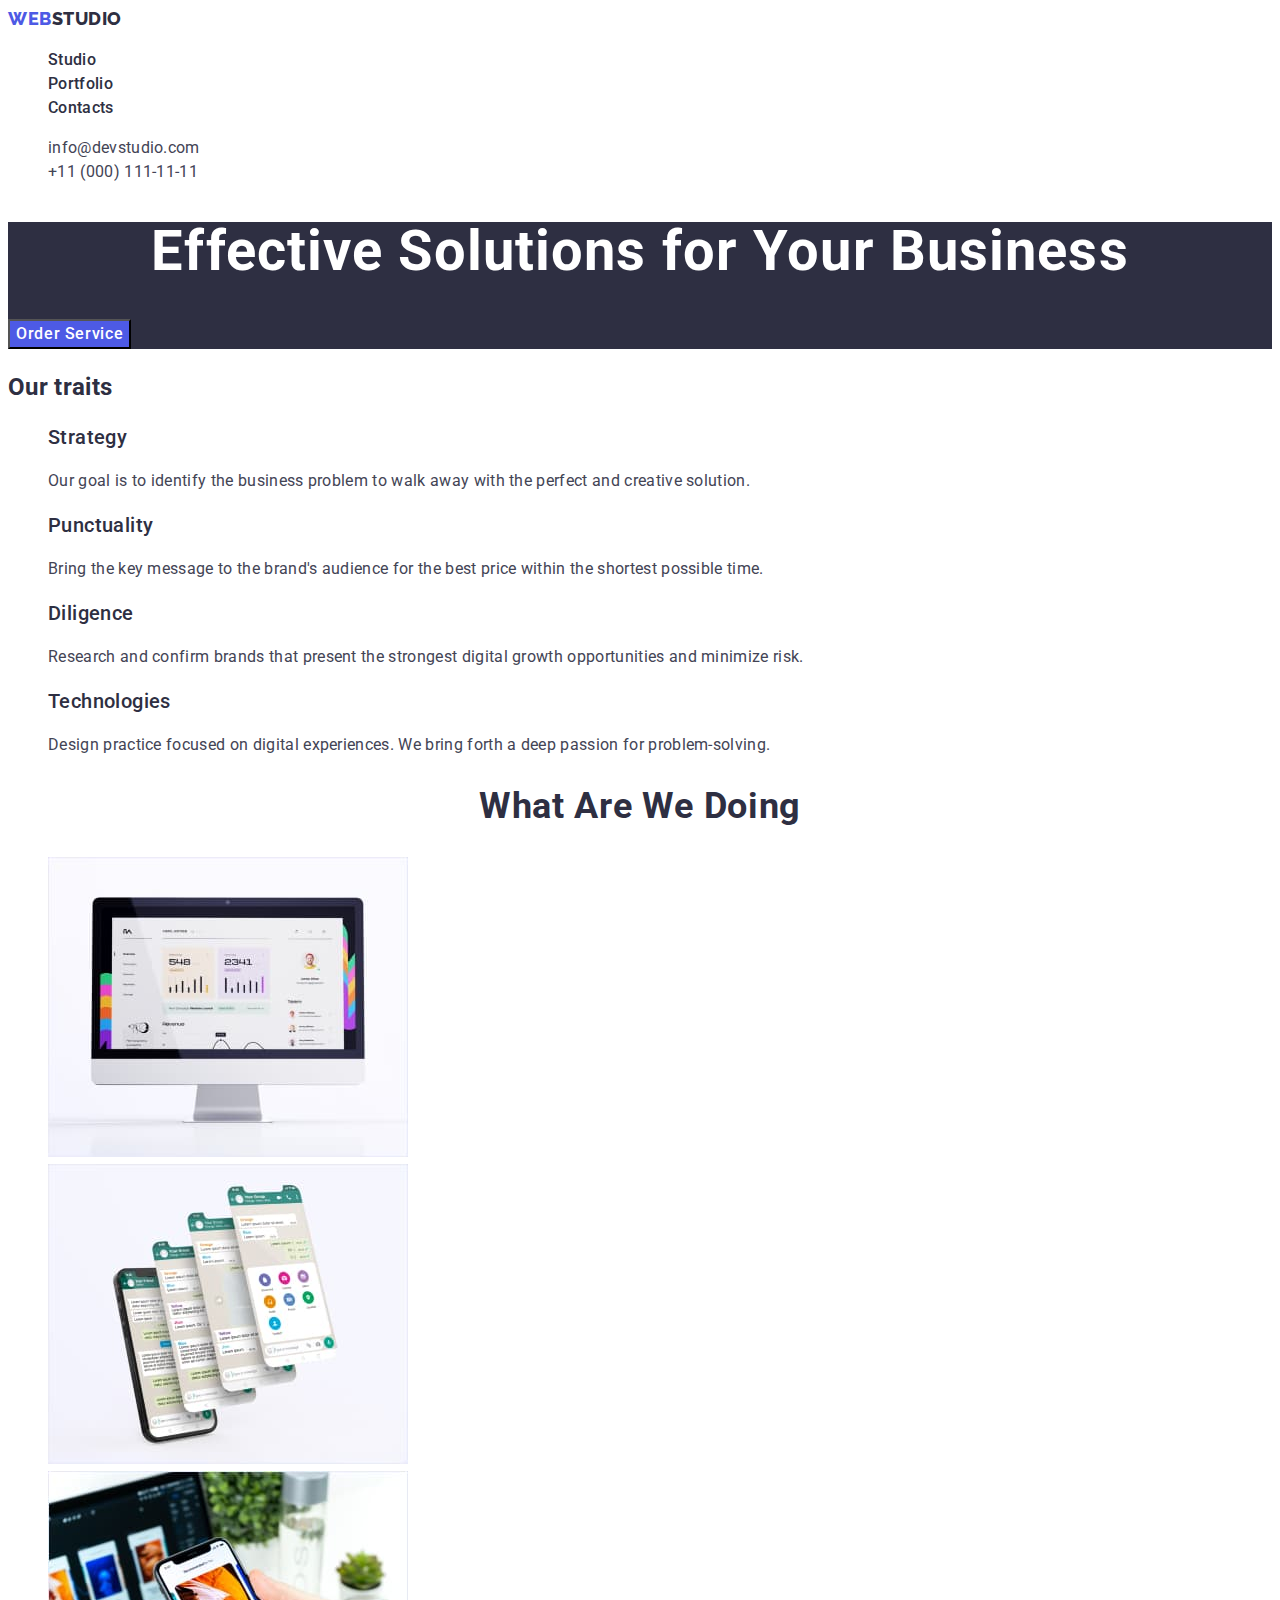
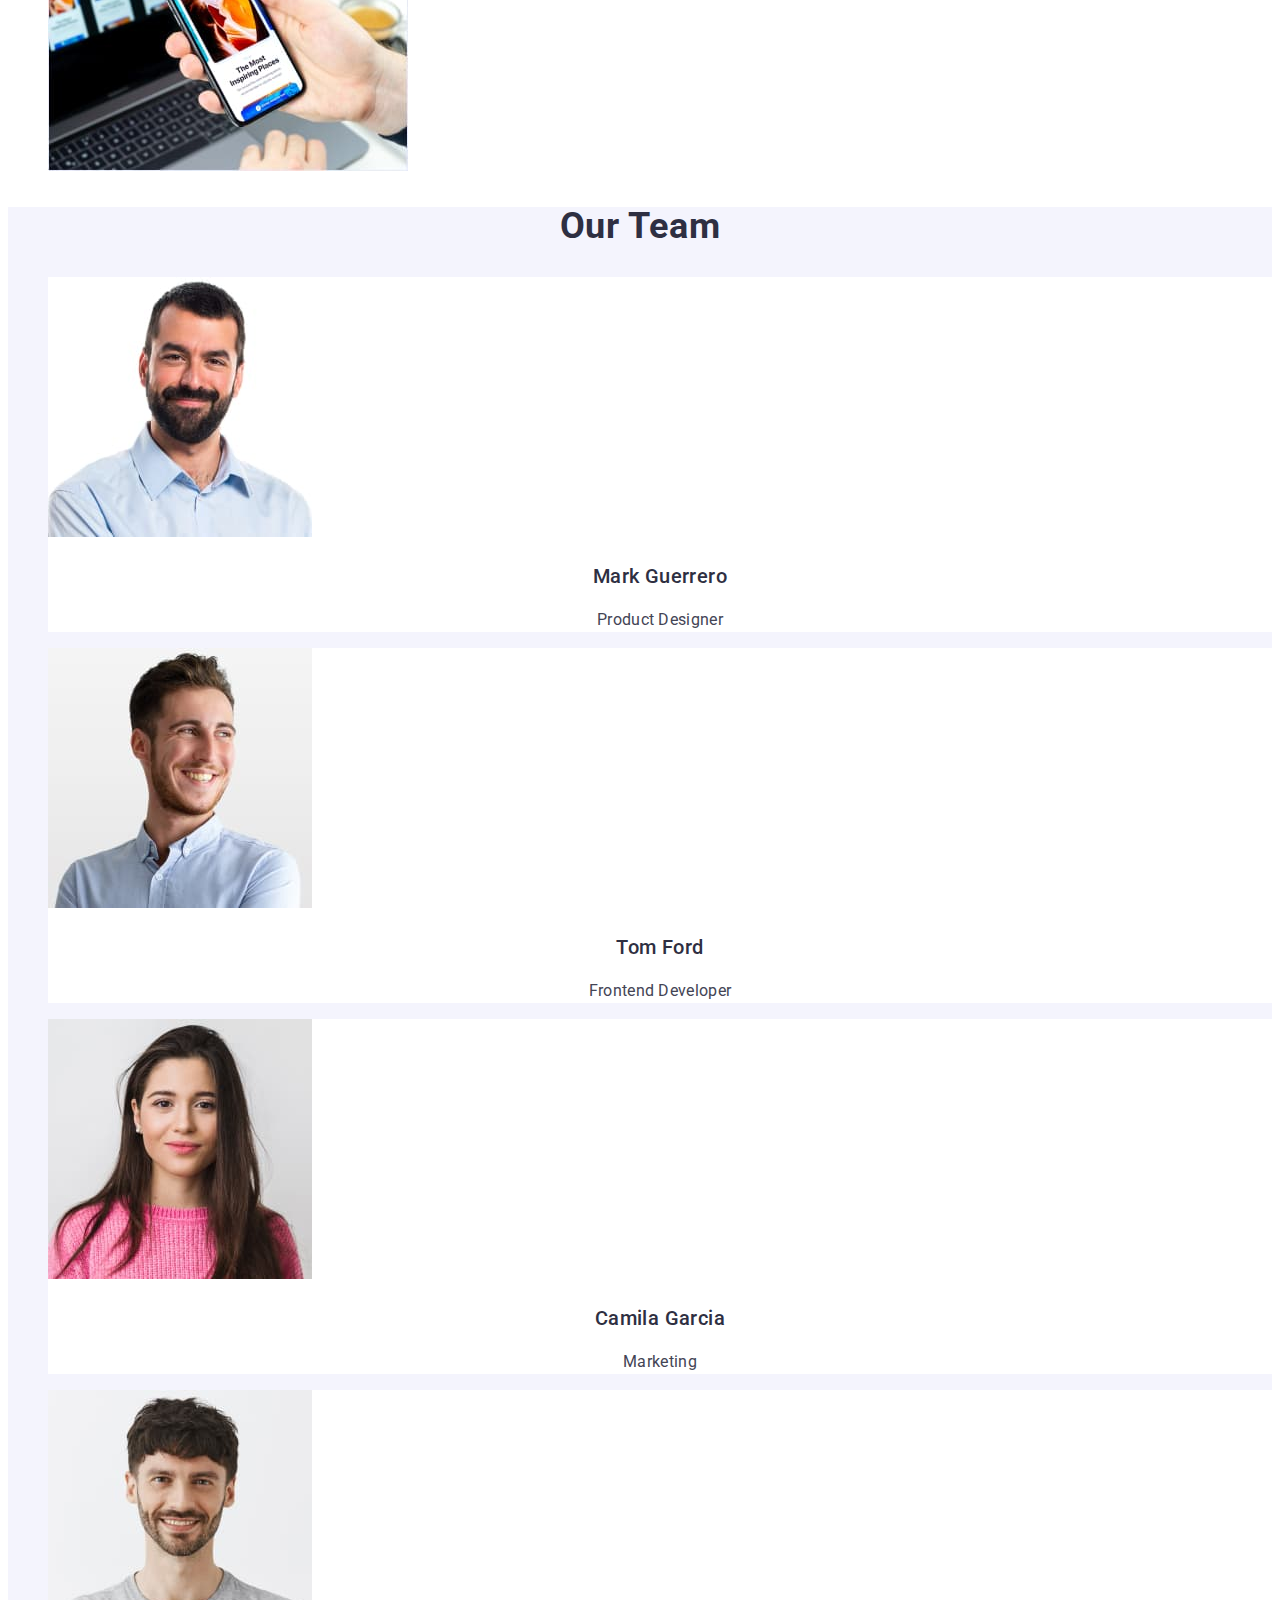
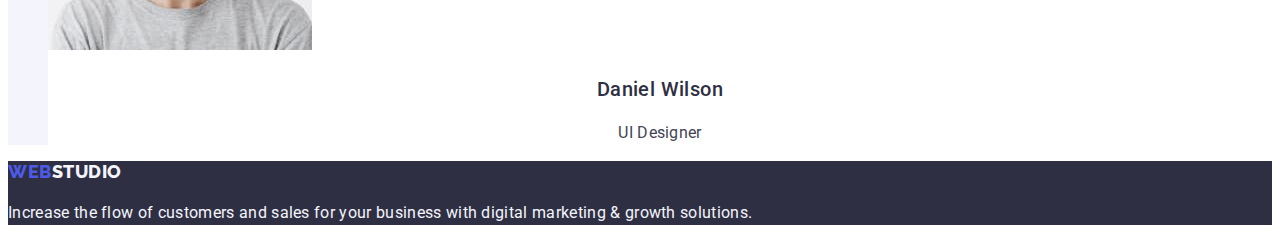
==== commit 771e22ac: "update_index" ====
--- a/index.html
+++ b/index.html
@@ -22,7 +22,7 @@
         >
         <ul class="list">
           <li>
-            <a href="" class="link">Studio</a>
+            <a href="./index.html" class="link">Studio</a>
           </li>
           <li>
             <a href="./portfolio.html" class="link">Portfolio</a>
--- a/css/styles.css
+++ b/css/styles.css
@@ -10,6 +10,10 @@
 h2,
 h3 {
   color: var(--main-header-color);
+}
+
+address {
+  font-style: normal;
 }
 
 .list {
@@ -95,11 +99,13 @@
 .hero .button {
   color: #ffffff;
   background-color: var(--main-blue-color);
+  font-family: 'Roboto', sans-serif;
   font-weight: 500;
   font-size: 16px;
   line-height: 1.5;
   text-align: center;
   letter-spacing: 0.04em;
+  cursor: pointer;
 }
 
 .hero .button:hover,
@@ -108,7 +114,7 @@
 }
 
 .footer-text {
-  color: #ffffff;
+  color: var(--cloud);
 }
 
 .member-name {
@@ -124,7 +130,6 @@
 }
 
 .address-nav .link {
-  font-style: normal;
   color: var(--main-text-color);
 }
 
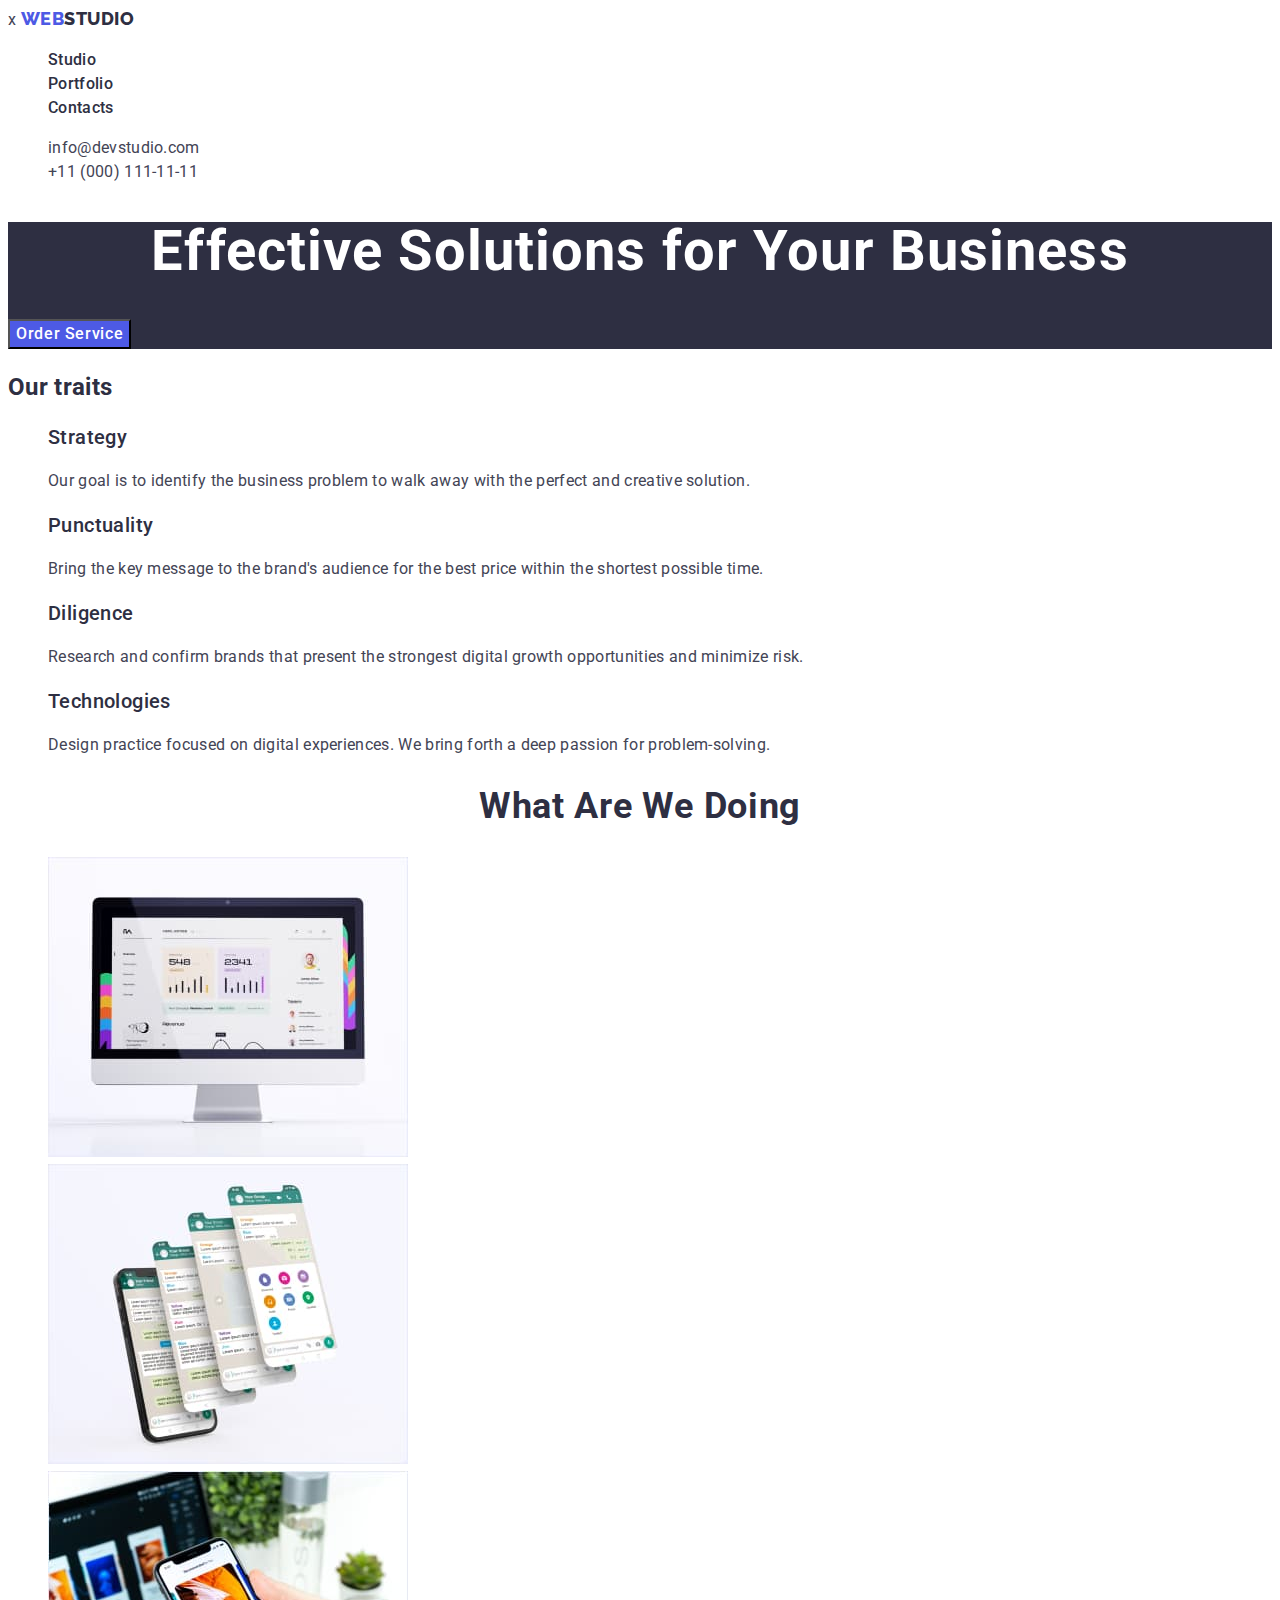
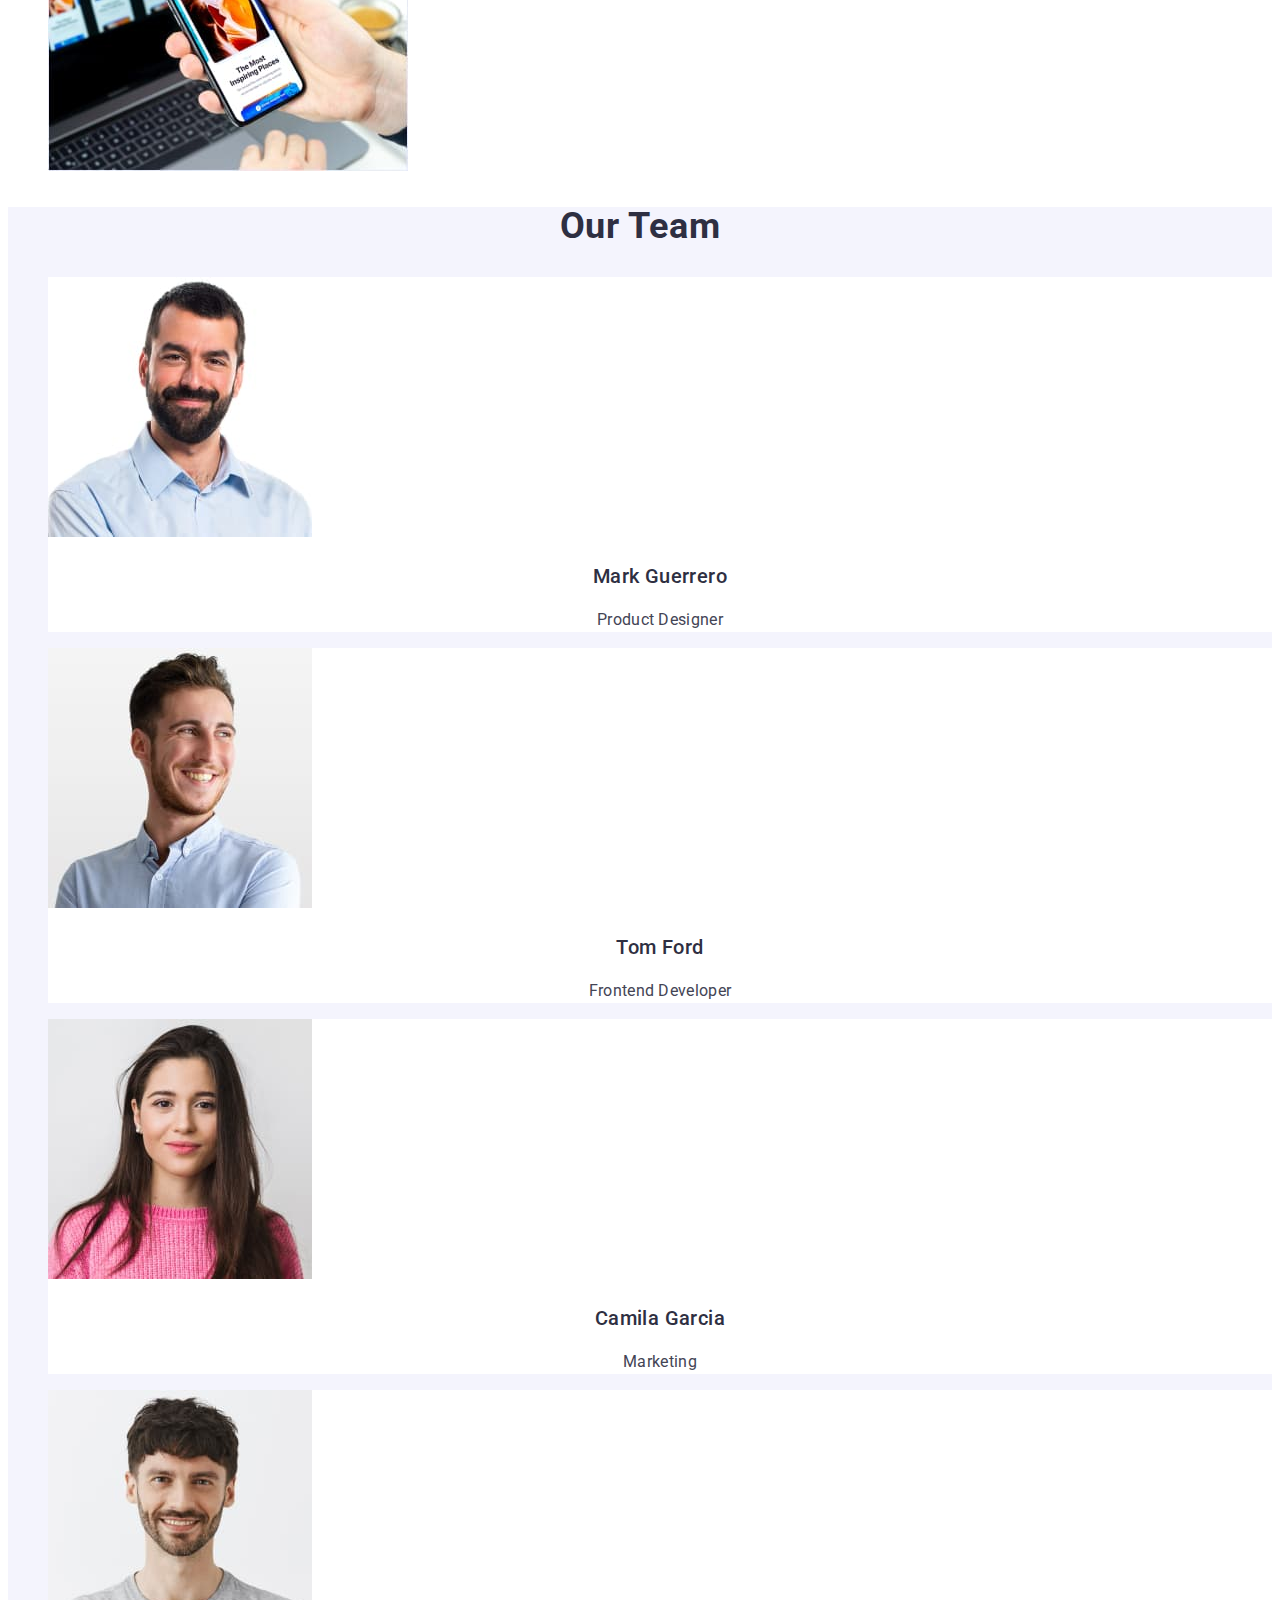
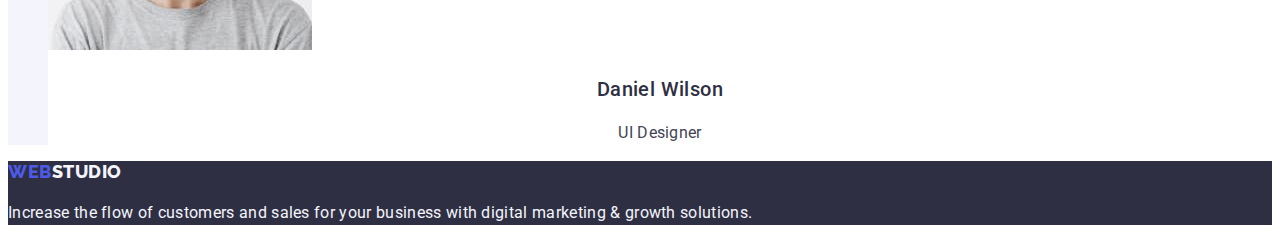
==== commit 5b767a9e: "x" ====
--- a/index.html
+++ b/index.html
@@ -17,6 +17,7 @@
   <body>
     <header>
       <nav class="site-nav">
+        x
         <a href="./index.html" class="logo link"
           >Web<span class="logo-word">Studio</span></a
         >
--- a/css/styles.css
+++ b/css/styles.css
@@ -10,10 +10,6 @@
 h2,
 h3 {
   color: var(--main-header-color);
-}
-
-address {
-  font-style: normal;
 }
 
 .list {
@@ -35,15 +31,25 @@
 
 .portfolio .button {
   color: var(--main-blue-color);
-  background-color: #e7e9fc;
+  background-color: var(--cloud);
   border-color: transparent;
-  font-family: 'Roboto';
+  font-family: 'Roboto', sans-serif;
   font-style: normal;
   font-weight: 500;
   font-size: 16px;
   line-height: 1.5;
   letter-spacing: 0.04em;
   cursor: pointer;
+}
+
+.portfolio-item .header {
+  color: var(--main-header-color);
+  font-family: 'Roboto', sans-serif;
+  font-style: normal;
+  font-weight: 500;
+  font-size: 20px;
+  line-height: 1.2;
+  letter-spacing: 0.02em;
 }
 
 .portfolio .button:hover,
@@ -129,6 +135,10 @@
   text-align: center;
 }
 
+.address-nav {
+  font-style: normal;
+}
+
 .address-nav .link {
   color: var(--main-text-color);
 }
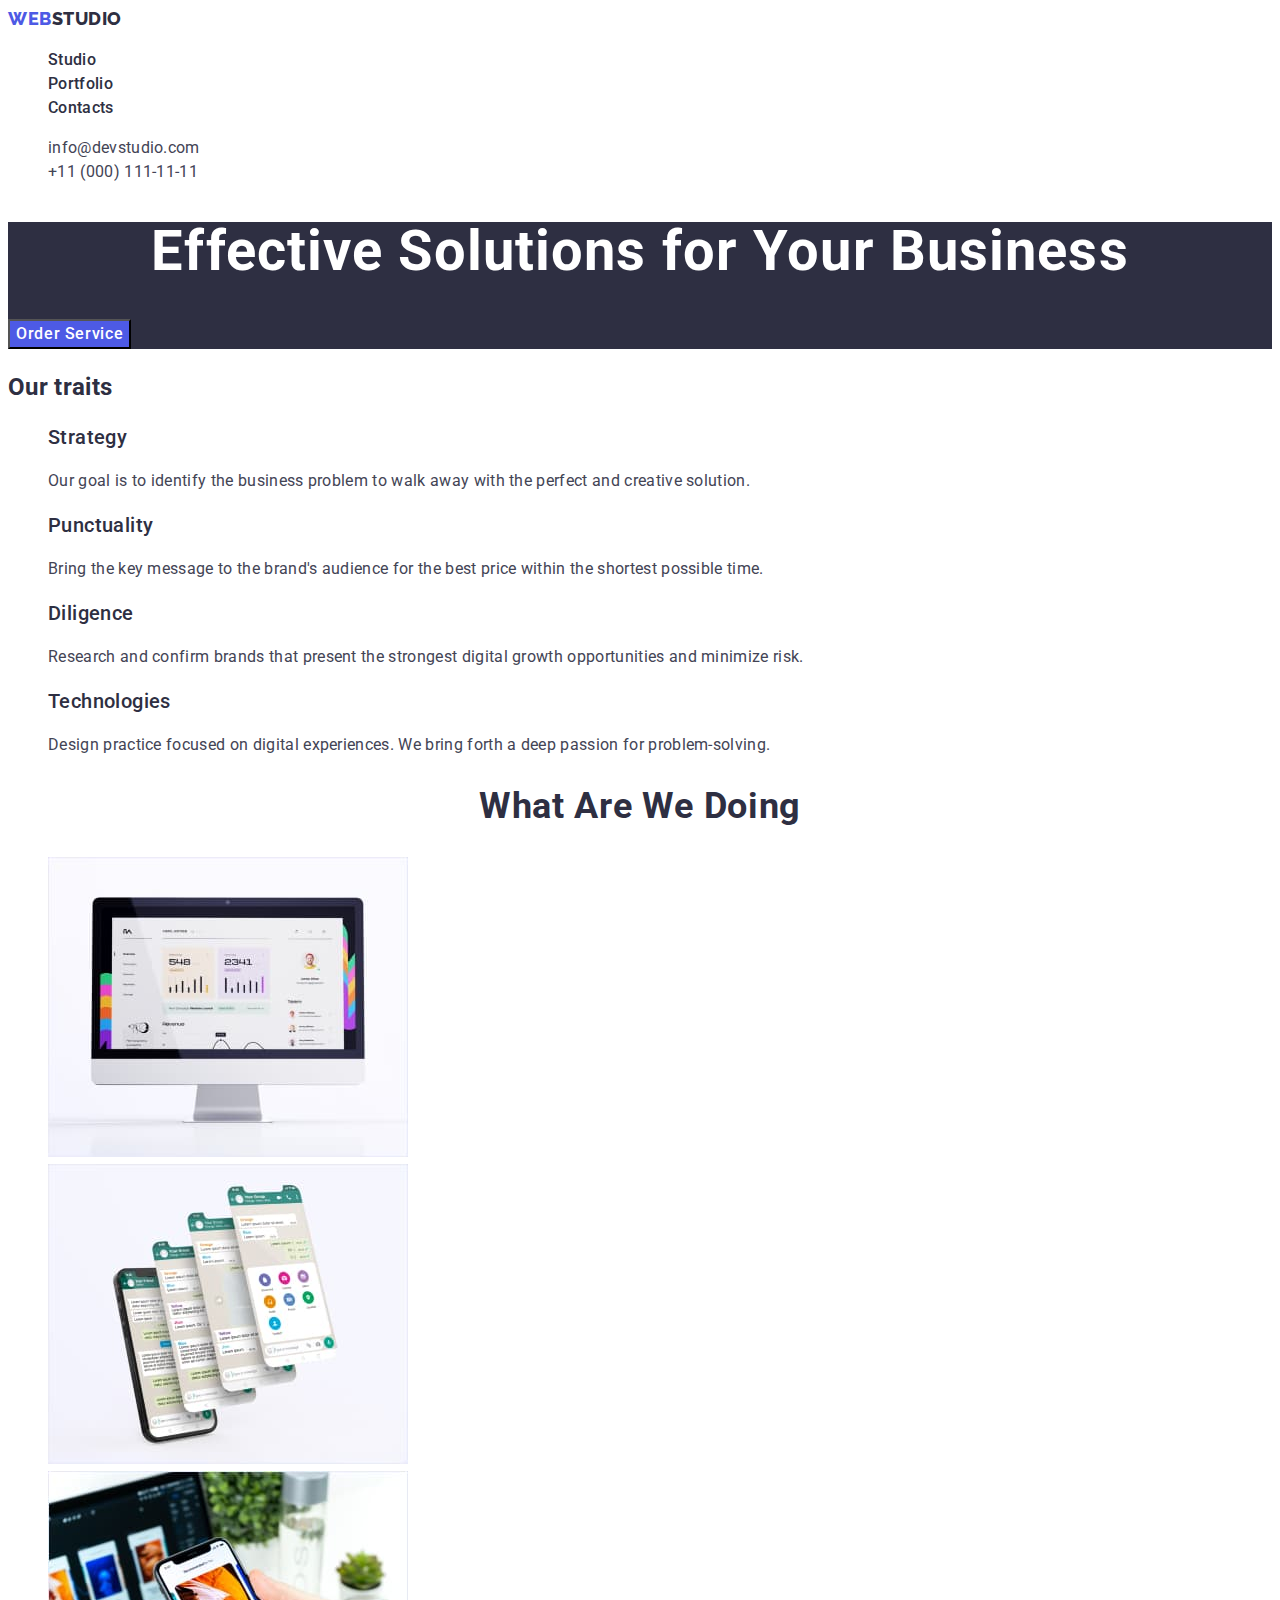
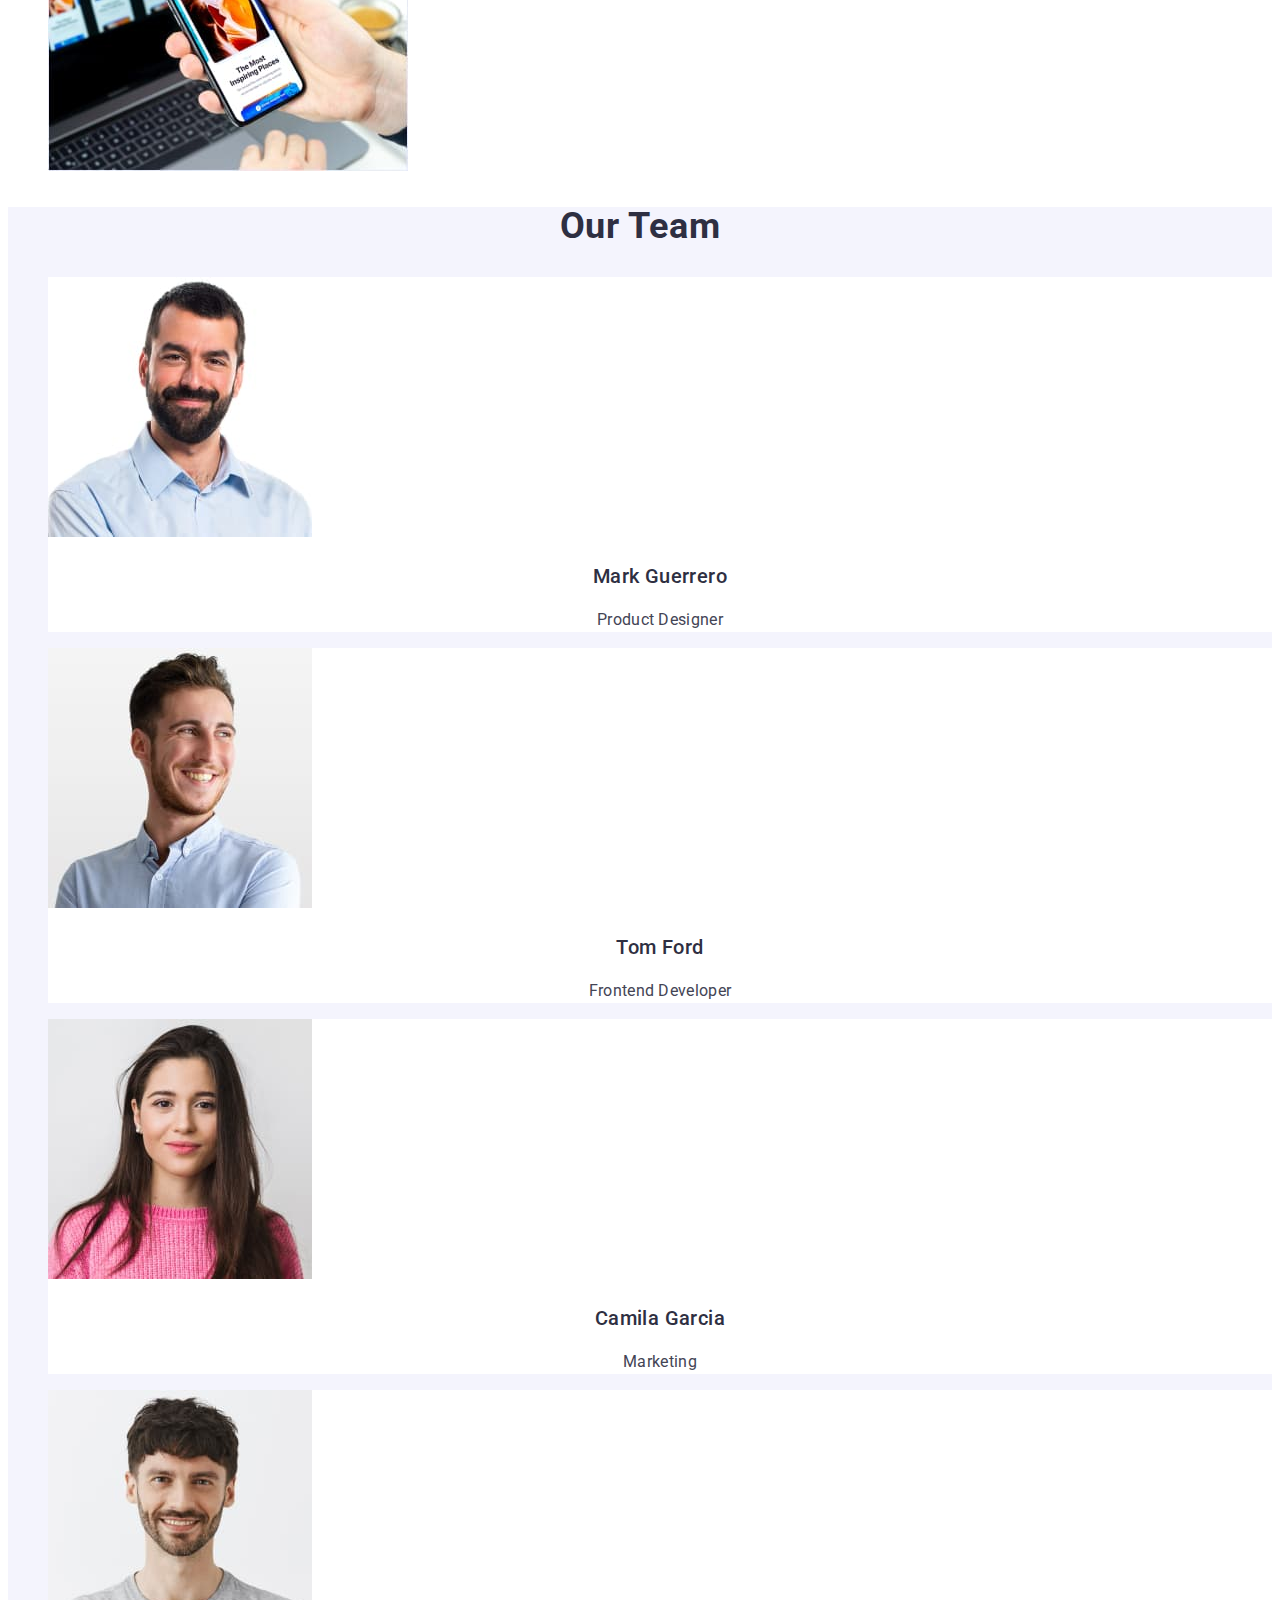
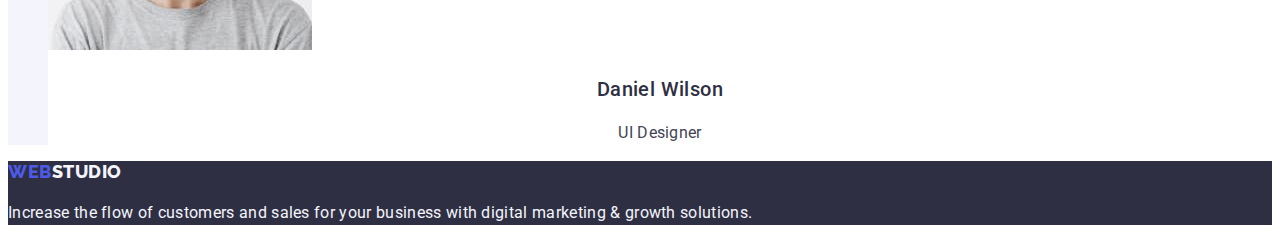
==== commit 0741f592: "-x" ====
--- a/index.html
+++ b/index.html
@@ -17,7 +17,6 @@
   <body>
     <header>
       <nav class="site-nav">
-        x
         <a href="./index.html" class="logo link"
           >Web<span class="logo-word">Studio</span></a
         >
